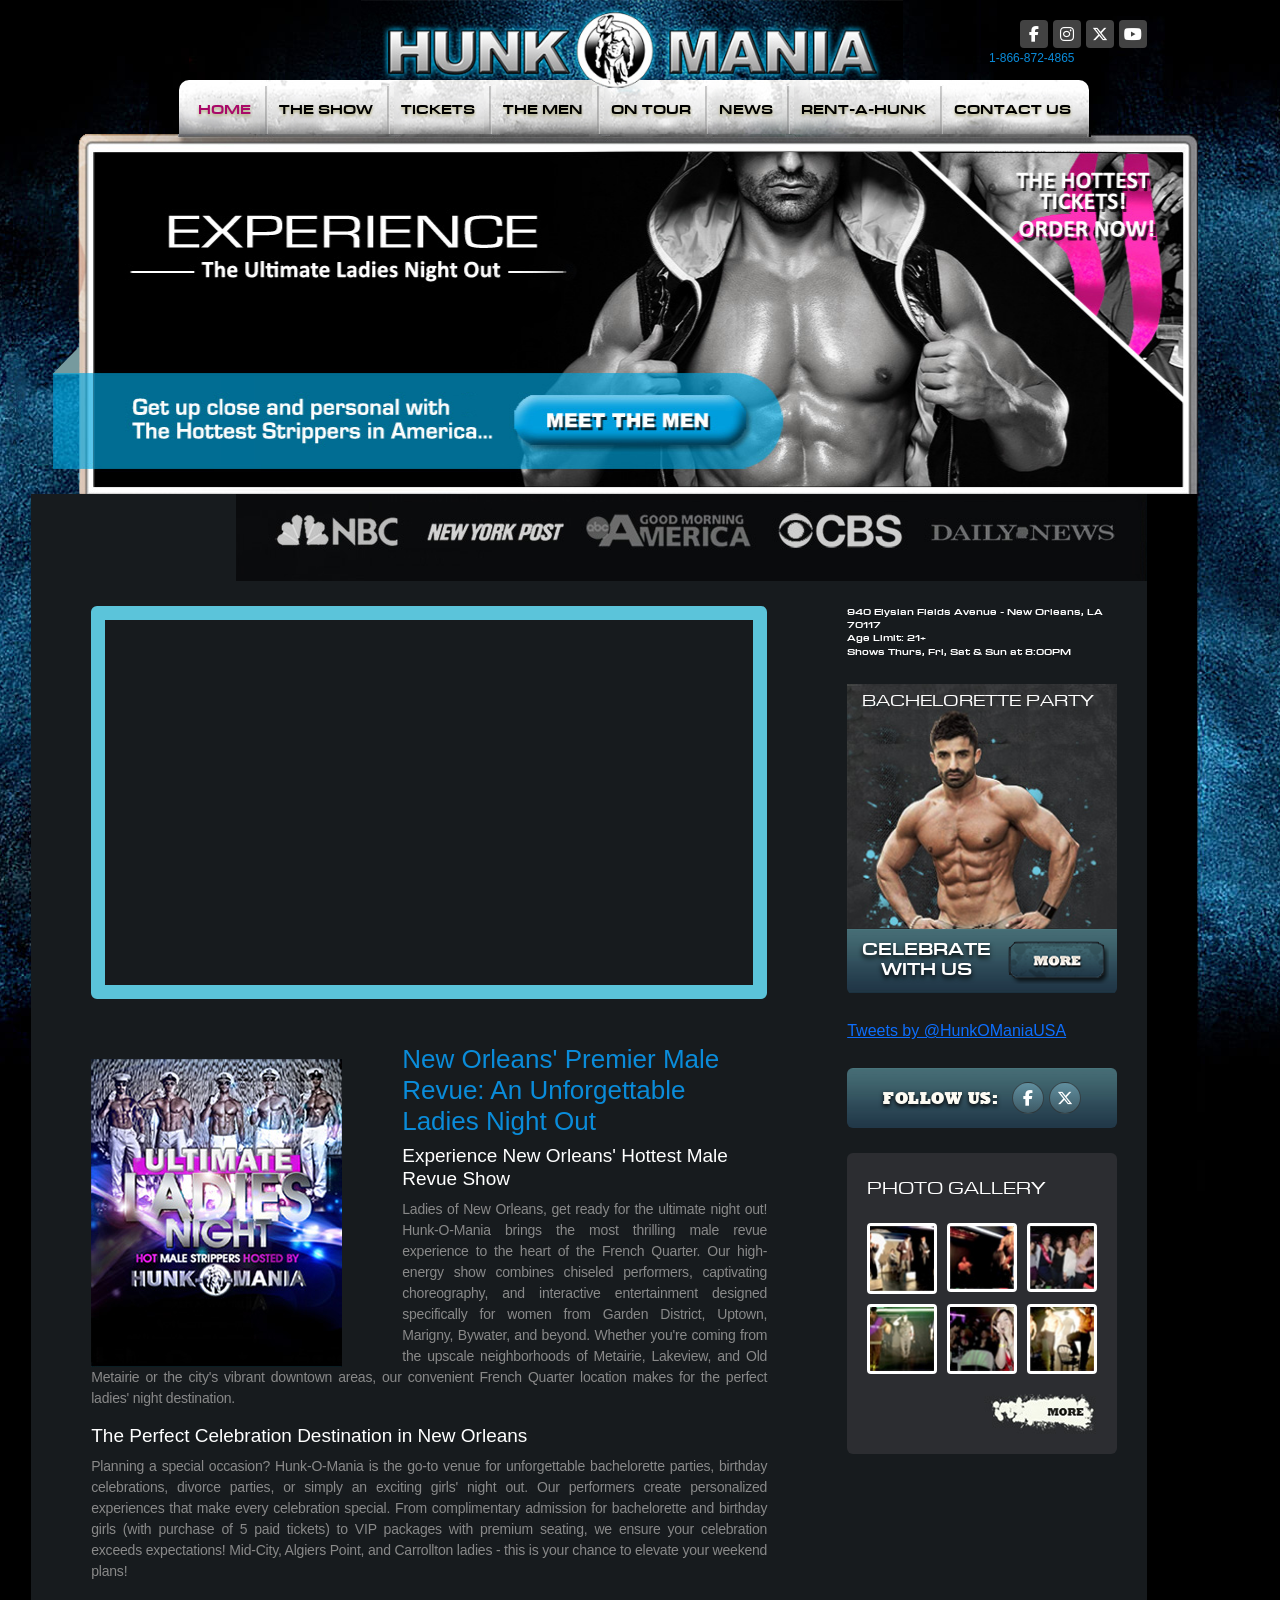
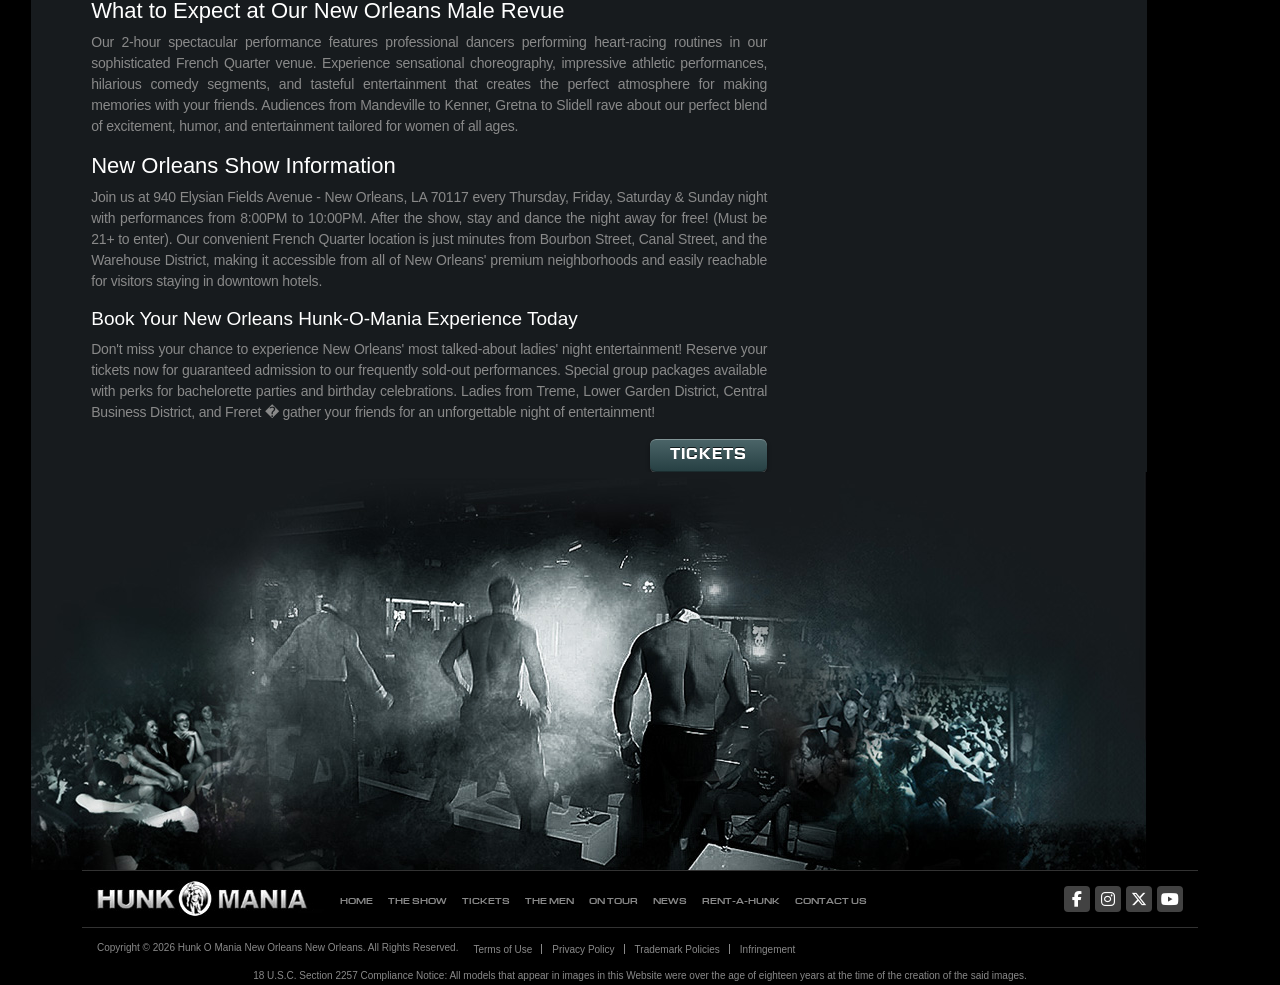
==== public_html/index.html @ e510c1bc "update copy" ====
<!DOCTYPE html>
<html>
<head>
<meta charset="utf-8">
<meta name="viewport" content="width=device-width, initial-scale=1, shrink-to-fit=no">
<title>New Orleans' #1 Male Revue Show | Ladies Night Out | Hunk O Mania</title>
<meta name="description" content="Experience New Orleans' hottest male revue at Hunk-O-Mania! Perfect for bachelorette parties & girls' nights out. Shows every Fri/Sat in River North. Book now!">
<link rel="canonical" href="https://hunkomanianola.com" />
<meta name="keywords" Content="New Orleans male strippers, New Orleans bachelorette party, New Orleans male strip club">
<meta name="robots" content="index/follow">
<meta name="revisit-after" content="7 days">
<meta name="distribution" content="GLOBAL">
<meta name="classification" content="Entertainment, Nightlife">
<meta name="copyright" content="HunkOMania Male Strip Clubs 2026">
<meta name="author" content="Hunk-O-Mania Male Strippers New Orleans">
<meta http-equiv="Content-Type" content="text/html; charset=ISO-8859-1">

<!-- CSS BOOTSTRAP FILE -->
<link rel="stylesheet" type="text/css" href="assets/css/bootstrap.min.css">
<!-- FONTS FILE -->
<link href="https://fonts.googleapis.com/css2?family=Roboto:wght@300;400;500;700;900&display=swap" rel="stylesheet">
<link rel="stylesheet" type="text/css" href="assets/css/all.min.css">
<!-- OWL CAROUSEL -->
<link rel="stylesheet" type="text/css" href="assets/css/owl.carousel.min.css">
<!-- CUSTOM CSS -->
<link rel="stylesheet" type="text/css" href="assets/css/custom.css">
<!-- RWD CSS -->
<link rel="stylesheet" type="text/css" href="assets/css/responsive.css">
<!-- FAVICON -->
<link rel="shortcut icon" href="assets/images/favicon.ico" type="image/x-icon">
</head>

<body>

<!-- Preload facebook like btn !-->
<div id="fb-root"></div>
<script>(function(d, s, id) {
	var js, fjs = d.getElementsByTagName(s)[0];
	if (d.getElementById(id)) return;
	js = d.createElement(s); js.id = id;
	js.src = "//connect.facebook.net/en_US/all.js#xfbml=1";
	fjs.parentNode.insertBefore(js, fjs);
	}(document, 'script', 'facebook-jssdk'));
</script> 
<!-- End facebook !-->

<div id="wrap">
   <div class="main-wrap home-wrap">
    
    <!-- MAIN HEADER -->
    <div class="header">
      <div class="top-header">
        <div class="container">
          <div class="row">
            <div class="top-header-inner">
              <div class="brand-logo"><a href="index.html"><img src="assets/images/header-logo.png"  alt="Hunkomania" class="img-fluid"></a></div>
              <div class="header-social">
                <ul class="socail-icon">
                  <li>
                    <div data-show-faces="false" data-width="75" data-layout="button_count" data-send="false" data-href="https://www.facebook.com/HunkOManiaNYC" style="margin: 24px 5px 0px 20px; width: 75px; height: 20px; display: inline;" class="fb-like"></div>
                  </li>
                  <li class="facebook-icon"><a target="_blank" href="https://www.facebook.com/HunkOManiaNYC"><i class="fa-brands fa-facebook-f"></i></a></li>
                  <li class="instagram-icon"><a target="_blank" href="https://www.instagram.com/hunkomaniausa/"><i class="fa-brands fa-instagram"></i></a></li>
                  <li class="twitter-icon"><a target="_blank" href="https://x.com/hunkomaniausa"><i class="fa-brands fa-x-twitter"></i></a></li>
                  <li class="youtube-icon"><a target="_blank" href="https://www.youtube.com/user/usahunk"><i class="fa-brands fa-youtube"></i></a></li>
                </ul>
                <ul class="header-phone">
                  <li><a href="tel:1-866-872-4865">1-866-872-4865</a></li>
                </ul>
              </div>
            </div>
          </div>
          <div class="row">
            <div class="header-menu">
              <div class="navbar navbar-expand-lg"> <a class="navbar-brand" href="index.html"><img src="assets/images/hunkomania-md.png"  alt="Hunkomania" class="img-fluid"></a>
                <button class="navbar-toggler collapsed" type="button" data-bs-toggle="collapse" data-bs-target="#toggle-menu" aria-controls="toggle-menu" aria-expanded="false" aria-label="Toggle navigation"> <span></span> <span></span> <span></span> </button>
                <div class="collapse navbar-collapse" id="toggle-menu">
                  <ul class="navbar-nav m-auto">
                    <li><a class="active" href="index.html">Home</a></li>
                    <li class="dropdown dropdown-tickets"> <a href="../show.html">The Show</a> <span class="dropdown-toggle" href="#" role="button" data-bs-toggle="dropdown" aria-expanded="false"></span>
                      <ul class="dropdown-menu">
                        <h3><a href="../show.html">The Show</a></h3>
                        <li><a href="../show/schedule.html">Schedule</a></li>
                        <li><a href="https://www.hunk-o-mania.com/https://www.hunk-o-mania.com/show/testimonials.html">Testimonials</a></li>
                        <li><a href="https://www.hunk-o-mania.com/show/press.html">Press</a></li>
                      </ul>
                    </li>
                    <li class="dropdown dropdown-tickets"> <a href="https://fareharbor.com/embeds/book/newageproductions-hom/items/353501/calendar/2025/03/?flow=676271&full-items=yes">Tickets</a> <span class="dropdown-toggle" href="#" role="button" data-bs-toggle="dropdown" aria-expanded="false"></span>
                      <ul class="dropdown-menu">
                        <h3><a href="https://fareharbor.com/embeds/book/newageproductions-hom/items/353501/calendar/2025/03/?flow=676271&full-items=yes">TICKETS</a></h3>
                        <li><a href="https://fareharbor.com/embeds/book/newageproductions-hom/items/353501/calendar/2025/03/?flow=676271&full-items=yes?Screen=PROD&Product_Code=FRIT&Category_Code=">General Admission</a></li>
                        <li><a href="https://fareharbor.com/embeds/book/newageproductions-hom/items/353501/calendar/2025/03/?flow=676271&full-items=yes?Screen=PROD&Product_Code=NYGT&Category_Code=">General Group Tickets</a></li>
                        <li><a href="https://fareharbor.com/embeds/book/newageproductions-hom/items/353501/calendar/2025/03/?flow=676271&full-items=yes?Screen=PROD&Product_Code=SVIP&Category_Code=">VIP Single Tickets</a></li>
                        <li><a href="https://fareharbor.com/embeds/book/newageproductions-hom/items/353501/calendar/2025/03/?flow=676271&full-items=yes?Screen=PROD&Product_Code=VIPG&Category_Code=">VIP Group Tickets</a></li>
                        <li><a href="https://fareharbor.com/embeds/book/newageproductions-hom/items/353501/calendar/2025/03/?flow=676271&full-items=yes?Screen=CTGY&amp;Store_Code=HOM&amp;Category_Code=SEATING">Seating Charts</a></li>
                      </ul>
                    </li>
                    <li><a href="https://www.hunk-o-mania.com/the-men.html">The Men</a></li>
                    <li><a href="show/schedule.html">On Tour</a></li>
                    <li><a href="https://www.hunk-o-mania.com/show/press.html">News</a></li>
                    <li><a href="https://fareharbor.com/embeds/book/newageproductions-hom/items/353501/calendar/2025/03/?flow=676271&full-items=yes?Screen=PROD&amp;Store_Code=HOM&amp;Product_Code=RH">Rent-A-Hunk</a></li>
                    <li><a href="contact.html">Contact Us</a></li>
                  </ul>
                </div>
              </div>
            </div>
          </div>
        </div>
      </div>
    </div>
    <div class="hero-slider">
      <div class="container">
        <div class="row">
          <div class="col-sm-12">
            <div class="hero-inner">
              <center>
                <img class="coverimg img-fluid" src="assets/images/bannerShape.png" alt="Banner shape background" />
                <div class="slidershow owl-carousel owl-theme">
                  <div class="item"><img class="img-fluid" src="assets/images/banner1.jpg" alt="banner image" />
                    <div class="banner-menu">
                      <ul>
                        <li><a href="https://www.hunk-o-mania.com/the-men.html">See The Men</a></li>
                        <li><a href="https://fareharbor.com/embeds/book/newageproductions-hom/items/353501/calendar/2025/03/?flow=676271&full-items=yes">Get Hunk Tickets</a></li>
                      </ul>
                    </div>
                  </div>
                  <div class="item"><img class="img-fluid" src="assets/images/banner2.jpg" alt="banner 2">
                    <div class="banner-menu">
                      <ul>
                        <li><a href="https://www.hunk-o-mania.com/the-men.html">See The Men</a></li>
                        <li><a href="https://fareharbor.com/embeds/book/newageproductions-hom/items/353501/calendar/2025/03/?flow=676271&full-items=yes">Get Hunk Tickets</a></li>
                      </ul>
                    </div>
                  </div>
                  <div class="item"><img class="img-fluid" src="assets/images/banner3.jpg" alt="Banner image 3">
                    <div class="banner-menu">
                      <ul>
                        <li><a href="https://www.hunk-o-mania.com/the-men.html">See The Men</a></li>
                        <li><a href="https://fareharbor.com/embeds/book/newageproductions-hom/items/353501/calendar/2025/03/?flow=676271&full-items=yes">Get Hunk Tickets</a></li>
                      </ul>
                    </div>
                  </div>
                </div>
              </center>
            </div>
          </div>
        </div>
      </div>
    </div>
    
    <!-- MAIN CONTENT -->
    <div class="content">
      <div class="home-content">
        <div class="container">
          <div class="row">
            <div class="home-inner">
              <div class="slide-logo"> <img src="assets/images/logo-left.png" alt="Hunk O Mania Logo" class="img-fluid"> </div>
              <div class="slide-content">
                <div class="row">
                  <div class="col-lg-12">
                    <div class="trusted-logo"> <img src="assets/images/as_seen_ontv.jpg" alt="As Seen On" class="img-fluid"> </div>
                  </div>
                </div>
                <div class="home-video">
                  <div class="row">
                    <div class="col-lg-8 col-md-8">
                      <div class="video-box">
                        <div class="ratio ratio-16x9">
                          <iframe src="https://www.youtube.com/embed/u6808wm2q6o?si=9UHZufRtFRG2L_kq" title="YouTube video player" frameborder="0" allow="accelerometer; autoplay; clipboard-write; encrypted-media; gyroscope; picture-in-picture; web-share" referrerpolicy="strict-origin-when-cross-origin" allowfullscreen></iframe>
                        </div>
                      </div>
                      <div class="poster-section poster-content">
                        <div class="poster-img"> <img class="img-fluid" alt="Poster" src="assets/images/show_poster.jpg"> </div>
                        <h1>New Orleans' Premier Male Revue: An Unforgettable Ladies Night Out</h1>
<h2>Experience New Orleans' Hottest Male Revue Show</h2>
<p>Ladies of New Orleans, get ready for the ultimate night out! Hunk-O-Mania brings the most thrilling male revue experience to the heart of the French Quarter. Our high-energy show combines chiseled performers, captivating choreography, and interactive entertainment designed specifically for women from Garden District, Uptown, Marigny, Bywater, and beyond. Whether you're coming from the upscale neighborhoods of Metairie, Lakeview, and Old Metairie or the city's vibrant downtown areas, our convenient French Quarter location makes for the perfect ladies' night destination.</p>
<h2>The Perfect Celebration Destination in New Orleans</h2>
<p>Planning a special occasion? Hunk-O-Mania is the go-to venue for unforgettable bachelorette parties, birthday celebrations, divorce parties, or simply an exciting girls' night out. Our performers create personalized experiences that make every celebration special. From complimentary admission for bachelorette and birthday girls (with purchase of 5 paid tickets) to VIP packages with premium seating, we ensure your celebration exceeds expectations! Mid-City, Algiers Point, and Carrollton ladies - this is your chance to elevate your weekend plans!</p>
<h3>What to Expect at Our New Orleans Male Revue</h3>
<p>Our 2-hour spectacular performance features professional dancers performing heart-racing routines in our sophisticated French Quarter venue. Experience sensational choreography, impressive athletic performances, hilarious comedy segments, and tasteful entertainment that creates the perfect atmosphere for making memories with your friends. Audiences from Mandeville to Kenner, Gretna to Slidell rave about our perfect blend of excitement, humor, and entertainment tailored for women of all ages.</p>
<h3>New Orleans Show Information</h3>
<p>Join us at 940 Elysian Fields Avenue - New Orleans, LA 70117 every Thursday, Friday, Saturday &amp; Sunday night with performances from 8:00PM to 10:00PM. After the show, stay and dance the night away for free! (Must be 21+ to enter). Our convenient French Quarter location is just minutes from Bourbon Street, Canal Street, and the Warehouse District, making it accessible from all of New Orleans' premium neighborhoods and easily reachable for visitors staying in downtown hotels.</p>
<h2>Book Your New Orleans Hunk-O-Mania Experience Today</h2>
<p>Don't miss your chance to experience New Orleans' most talked-about ladies' night entertainment! Reserve your tickets now for guaranteed admission to our frequently sold-out performances. Special group packages available with perks for bachelorette parties and birthday celebrations. Ladies from Treme, Lower Garden District, Central Business District, and Freret � gather your friends for an unforgettable night of entertainment!</p>
                        <div class="poster-readmore"> 
                           <a href="https://fareharbor.com/embeds/book/newageproductions-hom/items/353501/calendar/2025/03/?flow=676271&full-items=yes">
                          <button class="site-button">TICKETS</button></a> 
                        </div>
                      </div>
                    </div>
                    <div class="col-lg-4 col-md-4">
                      <div class="sidebar-widget">
                        <div class="fare-calendar"> 
                          <script src="https://fareharbor.com/embeds/script/calendar/newageproductions-hom/items/353501/?fallback=simple&full-items=yes&flow=676271"></script> 
                        
                        <h3>940 Elysian Fields Avenue - New Orleans, LA 70117</h3>
                        <h3><strong>Age Limit:</strong> 21+</h3>
                        <h3><strong>Shows</strong> Thurs, Fri, Sat &amp; Sun at 8:00PM</h3>
                           </div>
                      <div class="bachelorette-men"> <img alt="BACHELORETTE PARTY" class="img-fluid" src="assets/images/bachelorette_man.png">
                        <div class="bachelorette-title">
                          <h3>Bachelorette party</h3>
                        </div>
                        <div class="celebrate-box">
                          <h3>Celebrate with us</h3>
                          <a href="show.html"><img src="assets/images/btn_more.png" alt=""></a> </div>
                      </div>
                      <div class="twitter-widget"> <a data-widget-id="368392403058581504" data-tweet-limit="2" height="240" width="100%" class="twitter-timeline" href="https://twitter.com/HunkOManiaUSA">Tweets by @HunkOManiaUSA</a> 
                        <script>!function(d,s,id){var js,fjs=d.getElementsByTagName(s)[0],p=/^https:/.test(d.location)?'http':'https';if(!d.getElementById(id)){js=d.createElement(s);js.id=id;js.src=p+"://platform.twitter.com/widgets.js";fjs.parentNode.insertBefore(js,fjs);}}(document,"script","twitter-wjs");</script>
                        <div class="twitter-icons">
                          <h3>Follow Us:</h3>
                          <ul>
                            <li><a target="_blank" href="https://www.facebook.com/HunkomaniaUSA"><span class="fa-brands fa-facebook-f"></span></a></li>
                            <li><a target="_blank" href="https://x.com/hunkomaniausa"><span class="fa-brands fa-x-twitter"></span></a></li>
                          </ul>
                        </div>
                      </div>
                      <div class="photo-gallery">
                        <h2>Photo Gallery</h2>
                        <ul>
                          <li><a href=""><img src="assets/images/photo_gallery_1.png" alt="Photo Gallery" class="img-fluid"></a></li>
                          <li><a href=""><img src="assets/images/photo_gallery_2.png" alt="Photo Gallery" class="img-fluid"></a></li>
                          <li><a href=""><img src="assets/images/photo_gallery_3.png" alt="Photo Gallery" class="img-fluid"></a></li>
                          <li><a href=""><img src="assets/images/photo_gallery_4.png" alt="Photo Gallery" class="img-fluid"></a></li>
                          <li><a href=""><img src="assets/images/photo_gallery_5.png" alt="Photo Gallery" class="img-fluid"></a></li>
                          <li><a href=""><img src="assets/images/photo_gallery_6.png" alt="Photo Gallery" class="img-fluid"></a></li>
                        </ul>
                        <div class="photo-more"> <a href="https://www.hunk-o-mania.com/show/photos.html"><img class="img-fluid" alt="Photo Gallery" src="assets/images/readmore-btn.png"></a> </div>
                      </div>
                    </div>
                  </div>
                </div>
              </div>
              <div class="poster-bottom"> <img alt="Hunkamania Mens" src="assets/images/page_bg.jpg" class="img-fluid"> </div>
            </div>
          </div>
        </div>
      </div>
    </div>
  </div>
  
  <!-- MAIN FOOTER -->
  <div class="footer">
    <div class="container">
      <div class="row">
        <div class="footer-inner">
          <div class="footer-menu">
            <div class="footer-logo"> <a href="index.html"><img src="assets/images/hunkomania_logo_small.png" alt="Hunkamania" class="img-fluid"></a> </div>
            <ul>
              <li><a href="index.html">Home</a></li>
              <li><a href="show.html">The Show</a></li>
              <li><a href="https://fareharbor.com/embeds/book/newageproductions-hom/items/353501/calendar/2025/03/?flow=676271&full-items=yes">Tickets</a></li>
              <li><a href="https://www.hunk-o-mania.com/the-men.html">The Men</a></li>
              <li><a href="show/schedule.html">On Tour</a></li>
              <li><a href="https://www.hunk-o-mania.com/show/press.html">News</a></li>
              <li><a href="https://fareharbor.com/embeds/book/newageproductions-hom/items/353501/calendar/2025/03/?flow=676271&full-items=yes?Screen=PROD&Store_Code=HOM&Product_Code=RH">Rent-A-Hunk</a></li>
              <li><a href="contact.html">Contact Us</a></li>
            </ul>
          </div>
          <div class="footer-social">
            <ul>
              <li class="facebook-icon"><a target="_blank" href="https://www.facebook.com/HunkOManiaNYC"><i class="fa-brands fa-facebook-f"></i></a></li>
              <li class="instagram-icon"><a target="_blank" href="https://www.instagram.com/hunkomaniausa/"><i class="fa-brands fa-instagram"></i></a></li>
              <li class="twitter-icon"><a target="_blank" href="https://x.com/hunkomaniausa"><i class="fa-brands fa-x-twitter"></i></a></li>
              <li class="youtube-icon"><a target="_blank" href="https://www.youtube.com/user/usahunk"><i class="fa-brands fa-youtube"></i></a></li>
            </ul>
          </div>
        </div>
        <div class="footer-bottom">
          <div class="footer-copyright">
            <p>Copyright &copy; 2026 Hunk O Mania New Orleans New Orleans. All Rights Reserved.</p>
            <div class="footer-info">
              <ul>
                <li><a href="https://hunk-o-mania.com/terms.html">Terms of Use</a></li>
                <li><a href="https://hunk-o-mania.com/privacy_policy.html">Privacy Policy</a></li>
                <li><a href="https://hunk-o-mania.com/trademark_policies.html">Trademark Policies</a></li>
                <li><a href="https://hunk-o-mania.com/infringement.html">Infringement</a></li>
              </ul>
            </div>
          </div>
          <div class="powerdby-link">
            <ul>
              <li> <a target="_blank" href=""></a></li>
            </ul>
          </div>
        </div>
        <div class="footer-message">
          <p>18 U.S.C. Section 2257 Compliance Notice: All models that appear in images in this Website were over the age of eighteen years at the time of the creation of the said images.</p>
        </div>
      </div>
    </div>
  </div>
  <!-- MAIN FOOTER / --> 
  
</div>
</div>

<!-- JQUERY FILE --> 
<script type="text/javascript" src="assets/jquery/jquery-3.7.1.min.js"></script> 
<script type="text/javascript" src="assets/jquery/bootstrap.bundle.min.js"></script> 

<!-- OWL CAROUSEL --> 
<script type="text/javascript" src="assets/jquery/owl.carousel.min.js"></script> 
<script>
$('.slidershow').owlCarousel({
    loop:true,
    margin:10,
    nav:false,
	autoplay:true,
    autoplayTimeout:4000000,
	items: 1,
	animateIn: 'fadeIn',
    animateOut: 'fadeOut',
});
</script>
</body>
</html>
---- public_html/assets/css/custom.css ----
:root {
  --primary-color: #0a8cda;
  --black-color: #000000;
  --grey-color: #898989;
  --white-color: #ffffff;
  --blue-color: #09739b;
}

@font-face {
  font-family: "Tactic Sans";
  src: url("../fonts/TacticSans-Reg.woff2") format("woff2"),
    url("../fonts/TacticSans-Reg.woff") format("woff");
  font-weight: normal;
  font-style: normal;
  font-display: swap;
}
@font-face {
  font-family: "Tactic Sans";
  src: url("../fonts/TacticSans-Med.woff2") format("woff2"),
    url("../fonts/TacticSans-Med.woff") format("woff");
  font-weight: 500;
  font-style: normal;
  font-display: swap;
}
@font-face {
  font-family: "Tactic Sans";
  src: url("../fonts/TacticSans-Bld.woff2") format("woff2"),
    url("../fonts/TacticSans-Bld.woff") format("woff");
  font-weight: bold;
  font-style: normal;
  font-display: swap;
}
@font-face {
  font-family: "Eurostile Next LT Pro SmBd";
  src: url("../fonts/EurostileNextLTPro-SmBd.woff2") format("woff2"),
    url("../fonts/EurostileNextLTPro-SmBd.woff") format("woff");
  font-weight: normal;
  font-style: normal;
  font-display: swap;
}

@font-face {
  font-family: "Edwardian Script ITC";
  src: url("../fonts/EdwardianScrITC-Bold.woff2") format("woff2"),
    url("../fonts/EdwardianScrITC-Bold.woff") format("woff");
  font-weight: bold;
  font-style: italic;
  font-display: swap;
}



/* == FOLLOW BUTTON FONTS == */
@font-face {
  font-family: 'stafford-serial-heavyregular';
  src: url('../fonts/stafford-serial-heavy.woff2') format('woff2'),
       url('../fonts/stafford-serial-heavy.woff') format('woff');
  font-weight: normal;
  font-style: normal;

}
@font-face {
  font-family: 'parsiregular';
  src: url('../fonts/parsi-regular.woff2') format('woff2'),
       url('../fonts/parsi-regular.woff') format('woff');
  font-weight: normal;
  font-style: normal;
}
@font-face {
  font-family: 'parsibold';
  src: url('../fonts/parsi-bold.woff2') format('woff2'),
       url('../fonts/parsi-bold.woff') format('woff');
  font-weight: normal;
  font-style: normal;
}


/* == START == */

h1 {
  color: var(--primary-color);
  font-size: 26px;
}
h2 {
  color: var(--white-color);
  font-size: 25px;
}
h3 {
  color: var(--white-color);
  font-size: 22px;
}

body {
  background: var(--black-color);
  font-family: Arial, sans-serif;
  padding: 0px;
  margin: 0px;
}

.home-wrap {
  background-image: url("../images/home-bg.jpg");
  background-repeat: no-repeat;
  background-position: top center;
}

/* == HEADER == */
.top-header-inner {
  display: flex;
  justify-content: space-between;
  padding: 0px 106px 0px 108px;
}
.brand-logo {
  width: 100%;
  margin: 0px auto;
  text-align: center;
  padding: 0px 0px 0px 234px;
  position: relative;
  z-index: 9;
}
.brand-logo a {
  position: relative;
}
.header-social {
  max-width: 244px;
  width: 100%;
  margin: 20px 8px 0px 0px;
}
.header-social ul.socail-icon {
  margin: 0px;
  padding: 0px;
  display: flex;
  gap: 5px;
  justify-content: end;
}

.header-social ul.socail-icon li {
  list-style-type: none;
  padding: 0px;
}
.header-social ul.socail-icon li a{
  background: #424242;
  color: var(--white-color);
  display: flex;
  width: 28px;
  height: 28px;
  border-radius: 4px;
  align-items: center;
  justify-content: center;
  font-size: 16px;
  text-decoration: none;
}
.header-social ul.socail-icon li div{
  margin-left: 0px !important;
}
.header-social ul.socail-icon li.twitter-icon a:hover{
  background: var(--black-color);
}
.header-social ul.socail-icon li.youtube-icon a:hover{
  background: #FF0000;
}
.header-social ul.socail-icon li.instagram-icon a:hover{
  background: #df1d74;
}
.header-social ul.socail-icon li.facebook-icon a:hover{
  background: #34589d;
}
.header-social .header-phone {
  margin: 8px 0px 0px 14px;
  padding: 0px;
  text-align: center;
  line-height: normal;
}
.header-social .header-phone li {
  list-style-type: none;
}
.header-social .header-phone li a {
  color: var(--primary-color);
  font-size: 13px;
  font-family: "Arial Black", Gadget, sans-serif;
  text-decoration: none;
}
.header-menu .navbar {
  padding: 0px;
  margin: -8px 0px 0px 0px;
}
.header-menu .navbar-nav {
  background-image: url("../images/menu-bg.png");
  border-radius: 10px 10px 0px 0px;
  max-width: 910px;
  width: 100%;
  justify-content: center;
  position: relative;
  right: 6px;
}
.header-menu .navbar-nav > li {
  padding: 17px 14px 12px 14px;
  position: relative;
}
.header-menu .navbar-nav > li::before {
  position: absolute;
  right: -7px;
  width: 12px;
  height: 52px;
  content: "";
  background-image: url(../images/menu-divider.png);
  top: 5px;
  opacity: 0.4;
}
.header-menu .navbar-nav > li:last-child:before {
  content: none;
}
.header-menu .navbar-nav li a {
  color: var(--black-color);
  text-decoration: none;
  text-transform: uppercase;
  font-family: "parsibold";
  font-size: 16px;
  text-shadow: 0px 2px 3px #b1ae81;
}
.header-menu .navbar-nav li a:hover {
  color: var(--primary-color);
}
.header-menu .navbar-nav li a.active {
  color: #a90969;
}
.header-menu .navbar-nav li > ul {
  margin: 0px auto;
}
.header-menu .navbar-nav li ul li {
  list-style-type: none;
  padding: 0px;
}

.header-menu .navbar-nav li ul h3 a {
  font-size: 13px;
  display: block;
  width: 100%;
  margin: 0px;
  padding: 0px;
  color: var(--white-color);
  text-transform: uppercase;
  font-family: Arial, sans-serif;
  font-weight: 400;
  text-shadow: none;
}
.header-menu .navbar-nav li ul h3 a:hover {
  color: var(--white-color);
  text-decoration: underline;
}
.header-menu .navbar-nav li ul li a {
  color: var(--white-color);
  font-family: Arial, sans-serif;
  font-size: 13px;
  text-transform: unset;
  color: #cfcfcf;
  font-weight: 400;
  text-shadow: none;
}
.header-menu .navbar-toggler span {
  display: block;
  background-color: var(--white-color);
  height: 2px;
  width: 22px;
  margin-top: 5px;
  margin-bottom: 5px;
  position: relative;
  left: 0;
  opacity: 1;
  transition: all 0.35s ease-out;
  transform-origin: center left;
}
.header-menu .navbar-toggler span:nth-child(1) {
  transform: translate(0%, 0%) rotate(0deg);
}
.header-menu .navbar-toggler span:nth-child(2) {
  opacity: 1;
}
.header-menu .navbar-toggler span:nth-child(3) {
  transform: translate(0%, 0%) rotate(0deg);
}
.header-menu .navbar-toggler span:nth-child(1) {
  margin-top: 0.3em;
}
.header-menu .navbar-toggler:not(.collapsed) span:nth-child(1) {
  transform: translate(15%, -33%) rotate(45deg);
}
.header-menu .navbar-toggler:not(.collapsed) span:nth-child(2) {
  opacity: 0;
}
.header-menu .navbar-toggler:not(.collapsed) span:nth-child(3) {
  transform: translate(15%, 33%) rotate(-45deg);
}
.header-menu .navbar-brand {
  display: none;
}
.navbar-toggler:hover,
.navbar-toggler:focus {
  box-shadow: none !important;
  outline: none !important;
}
.dropdown-tickets .dropdown-toggle,
.dropdown-theshow .dropdown-toggle {
  display: none;
}
.dropdown-theshow .dropdown-menu h3 {
  margin: 0px;
  padding: 15px 10px;
}
.dropdown-theshow .dropdown-menu {
  background: url("../images/dropdown_bg.jpg") repeat-x #3e3e3e;
  padding: 0px 0px 15px 0px;
}
.dropdown-theshow .megamenu-inner {
  display: flex;
  align-items: normal;
}
.dropdown-theshow .megamenu-inner .mega-list ul {
  margin: 0px;
  padding: 0px;
}
.dropdown-theshow .megamenu-inner .mega-list ul li {
  position: relative;
}
.dropdown-theshow .megamenu-inner .mega-list ul li:before {
  content: "";
  position: absolute;
  left: 8px;
  top: 6px;
  background: url(../images/bullet.gif);
  width: 10px;
  height: 10px;
}
.dropdown-theshow .megamenu-inner .mega-list ul li a {
  font-family: Arial, sans-serif;
  font-size: 13px;
  text-transform: unset;
  color: #cfcfcf;
  padding: 4px 10px 4px 20px;
  text-shadow: none;
}
.dropdown-theshow .megamenu-inner .mega-list ul li a:hover {
  text-decoration: underline;
  color: var(--white-color);
}
.dropdown-theshow .megamenu-inner .location-list ul {
  float: left;
}
.dropdown-theshow .dropdown-mega .mega-inner .location-list ul {
  float: left;
}
.dropdown-theshow .dropdown-mega .mega-inner .mega-list ul li:before {
  content: "";
  position: absolute;
  left: 8px;
  top: 6px;
  background: url(../images/bullet.gif);
  width: 10px;
  height: 10px;
}
.dropdown-theshow .dropdown-mega .mega-inner .mega-list ul li a {
  padding: 5px 10px 5px 20px;
}
.dropdown-tickets .dropdown-menu {
  background-image: url(../images/dropdown_bg.jpg);
  border-radius: 3px;
  min-width: 170px;
}
.dropdown-tickets .dropdown-menu > h3 {
  padding: 9px 15px;
  margin: 0px;
}
.dropdown-tickets .dropdown-menu li {
  position: relative;
}
.dropdown-tickets .dropdown-menu li:before {
  content: "";
  position: absolute;
  left: 8px;
  top: 8px;
  background: url(../images/bullet.gif);
  width: 10px;
  height: 10px;
}
.dropdown-tickets .dropdown-menu li h3 a {
  padding: 15px;
}
.dropdown-tickets .dropdown-menu li a {
  display: block;
  width: 100%;
  padding: 5px 10px 5px 20px;
}
.dropdown-tickets .dropdown-menu li a:hover {
  color: var(--white-color);
  text-decoration: underline;
}

/* == HERO SLIDER == */
.hero-slider {
  margin: 0px auto;
  width: 100%;
}
.hero-inner{
  position: relative;
}
.hero-inner .coverimg{
  margin-left: -30px;
}
.hero-inner .slidershow{
  position: absolute;
  left: calc(50% - 2px);
  top: 18px;
  transform: translateX(-50%);
}
.hero-inner .slidershow img{
  max-width: 1090px;
  width: 100%;
}
.bannerSection .banner-menu,
.hero-inner .slidershow .banner-menu{
  max-width: 1116px;
  width: 100%;
  margin: 0px auto;
}
.bannerSection .banner-menu ul,
.hero-inner .slidershow .banner-menu ul{
  margin: 0px;
  padding: 0px;
  display: flex;
  gap: 10px;
  justify-content: space-between;
  height: 100%;
  position: absolute;
  width: 100%;
  max-width: 1116px;
  top: 0px;
}
.bannerSection .banner-menu ul li:first-child,
.hero-inner .slidershow .banner-menu ul li:first-child{
  max-width: 830px;
  width: 100%;
  max-height: 334px;
  height: 100%;
  display: flex;
}
.bannerSection .banner-menu ul li:last-child,
.hero-inner .slidershow .banner-menu ul li:last-child{
  max-width: 280px;
  width: 100%;
  max-height: 334px;
  height: 100%;
  display: flex;
}
.bannerSection .banner-menu ul li a,
.hero-inner .slidershow .banner-menu ul li a{
  display: block;
  width: 100%;
  font-size: 0px;
}

.home-inner {
  display: flex;
}
.slide-logo {
  max-width: 90px;
  width: 100%;
}
.slide-content {
  background: #171b1e;
  width: 100%;
  display: block;
  max-width: 1116px;
}
.trusted-logo {
  width: 100%;
  text-align: right;
}
.trusted-logo img {
  max-width: 911px;
  width: 100%;
}
.home-video {
  padding: 25px 30px 0px 60px;
}
.video-box {
  border: 14px solid #5bc4da;
  border-radius: 6px;
  position: relative;
}

.poster-section {
  padding: 45px 0px 0px 0px;
}
.poster-img {
  padding: 15px 60px 0px 0px;
  float: left;
  display: block;
}
.poster-img img {
  max-width: 251px;
  width: 100%;
}
.poster-content h2 {
  color: var(--white-color);
  font-size: 19px;
  font-family: Arial, sans-serif;
  padding: 0;
}
.poster-content p {
  color: var(--grey-color);
  font-family: Arial, sans-serif;
  font-size: 14px;
  text-align: justify;
  letter-spacing: -0.2px;
}
.poster-readmore {
  width: 100%;
  display: block;
  text-align: right;
}

.bachelorette-men {
  max-width: 270px;
  margin-left: auto;
  margin-bottom: 25px;
  position: relative;
}
.bachelorette-title {
  position: absolute;
  top: 6px;
  left: 15px;
}
.bachelorette-men > img {
  width: 100%;
}
.bachelorette-title h3 {
  color: var(--white-color);
  font-size: 19px;
  font-family: "parsiregular";
  font-weight: 400;
  text-transform: uppercase;
}
.celebrate-box {
  background: url("../images/twitter-widget-bg.png") repeat-x;
  width: 100%;
  display: flex;
  gap: 15px;
  padding: 10px 15px;
  border-radius: 0px 0px 6px 6px;
}
.celebrate-box h3 {
  color: var(--white-color);
  font-family: "parsibold";
  font-size: 20px;
  margin: 0px;
  text-align: center;
  text-shadow: 0px 3px 5px var(--black-color);
  text-transform: uppercase;
  line-height: 1.0em;
}

.twitter-widget {
  max-width: 270px;
  margin-left: auto;
  margin-bottom: 25px;
}
.fare-calendar {
  max-width: 270px;
  margin-left: auto;
  margin-bottom: 25px;
}
.fare-calendar h3{
	font-family: "parsibold";
	color: white;
	font-size: 11px;
	margin-left: auto;
	margin: 0;
}
.twitter-icons {
  background: url(../images/twitter-widget-bg.png) repeat-x;
  border-radius: 6px 6px 6px 6px;
  display: flex;
  align-items: center;
  justify-content: center;
  gap: 14px;
  padding: 14px 15px;
  margin: 25px 0px 0px 0px;
}
.twitter-icons h3 {
  color: #fcfbf3;
  text-transform: uppercase;
  font-weight: 600;
  font-size: 16px;
  margin: 0px;
  text-shadow: 0px 2px 4px var(--black-color);
  font-family: 'stafford-serial-heavyregular';
  letter-spacing: 0.5px;
}
.twitter-icons ul {
  margin: 0px;
  padding: 0px;
  display: flex;
  gap: 5px;
}
.twitter-icons ul li {
  list-style-type: none;
}
.twitter-icons ul li a {
  background: linear-gradient(
    0deg,
    rgba(61, 89, 101, 1) 0%,
    rgba(97, 143, 159, 1) 100%
  );
  color: var(--white-color);
  width: 32px;
  height: 32px;
  border-radius: 100px;
  display: flex;
  align-items: center;
  justify-content: center;
  text-decoration: none;
  border: 1px solid #282828ab;
}
.photo-gallery {
  background: #2c2d31;
  border-radius: 6px;
  padding: 20px;
  max-width: 270px;
  margin-left: auto;
  width: 100%;
}
.photo-gallery h2 {
  color: var(--white-color);
  font-size: 20px;
  font-family: "parsiregular";
  font-weight: 400;
  text-transform: uppercase;
  line-height: normal;
  margin: 0px 0px 20px 0px;
}
.photo-gallery ul {
  margin: 0px 0px 20px 0px;
  padding: 0px;
  display: grid;
  grid-template-columns: repeat(3, 1fr);
  row-gap: 10px;
  column-gap: 10px;
}
.photo-gallery ul li {
  list-style-type: none;
}
.photo-gallery ul li img {
  max-width: 100%;
  width: 100%;
  border: 3px solid  var(--white-color);
  border-radius: 4px;
}
.photo-more {
  width: 100%;
  text-align: right;
}

/* == FOOTER CSS == */
.footer {
  width: 100%;
  margin: 0px auto;
  padding: 0px;
}
.footer .container {
  max-width: 1116px;
  width: 100%;
  margin: 0px auto;
}
.footer .footer-inner {
  display: flex;
  align-items: center;
  gap: 20px;
  justify-content: space-between;
  border-top: 1px solid #8989895e;
  border-bottom: 1px solid #8989895e;
  padding: 10.5px 0px;
}
.footer .footer-inner .footer-menu {
  display: flex;
  align-items: center;
}
.footer .footer-inner .footer-menu ul {
  margin: 0px;
  padding: 0px 0px 0px 16px;
  display: flex;
  gap: 15px;
}
.footer .footer-inner .footer-menu ul li {
  list-style-type: none;
}
.footer .footer-inner .footer-menu ul li a {
  color: var(--grey-color);
  text-decoration: none;
  font-size: 10px;
  text-transform: uppercase;
  font-family: 'parsibold';
}
.footer .footer-inner .footer-menu ul li a:hover {
  color: var(--white-color);
}
.footer .footer-inner .footer-social ul {
  margin: 0px;
  padding: 0px 15px 0px 0px;
  display: flex;
  gap: 5px;
}
.footer .footer-inner .footer-social ul li {
  list-style-type: none;
}
.footer .footer-inner .footer-social ul li a {
  background: #424242;
  color: var(--white-color);
  display: flex;
  width: 26px;
  height: 26px;
  border-radius: 4px;
  align-items: center;
  justify-content: center;
  font-size: 16px;
  text-decoration: none;
}
.footer .footer-inner .footer-social ul li.facebook-icon a:hover{
  background: #34589d;
}
.footer .footer-inner .footer-social ul li.twitter-icon a:hover{
  background: #000000;
}
.footer .footer-inner .footer-social ul li.youtube-icon a:hover{
  background: #FF0000;
}
.footer .footer-inner .footer-social ul li.foursquare-icon a:hover{
  background: #f94877;
}
.footer .footer-inner .footer-social ul li.google-plus-icon a:hover{
  background: #db4a39;
}
.footer .footer-inner .footer-social ul li.instagram-icon a:hover{
  background: #df1d74;
}

.footer .footer-inner .footer-social ul li img {
  border-radius: 2px;
}
.footer .footer-bottom {
  display: flex;
  align-items: center;
  padding: 8px 15px;
  gap: 20px;
  justify-content: space-between;
}
.footer .footer-bottom .footer-copyright {
  display: flex;
  align-items: center;
  gap: 15px;
}
.footer .footer-bottom .footer-copyright p {
  font-size: 10px;
  color: var(--grey-color);
  margin: 0px;
  font-family: Arial, sans-serif;
}
.footer .footer-info ul {
  margin: 0px;
  padding: 0px;
  display: flex;
}
.footer .footer-info ul li {
  list-style-type: none;
  position: relative;
  padding: 0px 20px 0px 0px;
}
.footer .footer-info ul li:before {
  position: absolute;
  content: "";
  width: 1px;
  height: 10px;
  background: var(--grey-color);
  right: 10px;
  top: 8px;
}
.footer .footer-info ul li:last-child:before {
  content: none;
}
.footer .footer-info ul li a {
  color: var(--grey-color);
  font-size: 10px;
  text-decoration: none;
  font-family: Arial, sans-serif;
}
.footer .footer-info ul li a:hover {
  color: var(--white-color);
  text-decoration: underline;
}
.footer .powerdby-link ul {
  margin: 0px;
  padding: 0px;
}
.footer .powerdby-link ul li {
  list-style-type: none;
  color: var(--grey-color);
  font-family: Arial, sans-serif;
  font-size: 10px;
}
.footer .powerdby-link ul li a {
  color: var(--grey-color);
  font-family: Arial, sans-serif;
  text-decoration: none;
}
.footer .powerdby-link ul li a:hover {
  color: var(--white-color);
  text-decoration: underline;
}
.footer .footer-message {
  padding: 0px 15px;
}
.footer .footer-message p:first-child {
  margin: 0px 0px 2px 0px;
}
.footer .footer-message p {
  color: var(--grey-color);
  font-size: 10px;
  text-align: center;
  font-family: Arial, sans-serif;
}

/* == COMMON CSS == */

.white-link{
  color: var(--white-color);
}
.info-links{
  text-decoration: none;
  color: #00c4e2;
}
.info-links:hover{
  text-decoration: underline;
}



/* == LOCATION PAGES == */

.page-breadcrumb {
  background: url("../images/breadcamp-bg.jpg") no-repeat center;
  width: 100%;
  padding: 8px 15px;
  border-top: 4px solid #000;
}
.page-breadcrumb ul {
  margin: 0px;
  padding: 0px;
  display: flex;
  gap: 30px;
}
.page-breadcrumb ul li {
  list-style-type: none;
  position: relative;
}
.page-breadcrumb ul li::before {
  position: absolute;
  content: "\f054";
  right: -19px;
  font-family: "Font Awesome 5 Free";
  font-weight: 600;
  color: #939393;
  font-size: 10px;
  top: 5px;
}
.page-breadcrumb ul li:last-child::before {
  content: none;
}
.page-breadcrumb ul li a {
  color: #07759d;
  text-decoration: none;
  font-size: 14px;
}
.page-breadcrumb ul li span {
  font-size: 14px;
  color: #939393;
}

.location-area {
  background: url("../images/show_page_bg.png") top no-repeat #171b1e;
  padding: 0px;
}
.location-inner {
  padding: 0px 25px;
}
.location-title {
  width: 100%;
  padding: 15px 0px;
}
.location-title h1 {
  color: var(--white-color);
  font-family: "Tactic Sans";
  text-transform: uppercase;
  font-weight: 500;
  font-size: 20px;
  margin: 0px;
}

.location-general {
  max-width: 746px;
  width: 100%;
}

.location-header ul {
  margin: 0px;
  padding: 0px;
  display: flex;
}
.location-header ul li {
  list-style-type: none;
  padding: 0px 1px 0px 0px;
}
.location-header ul li:last-child {
  padding: 0px;
}
.location-header ul li a {
  background: linear-gradient(
    0deg,
    rgba(4, 63, 97, 1) 0%,
    rgba(50, 149, 181, 1) 100%
  );
  color: var(--white-color);
  font-family: "Tactic Sans";
  font-size: 10px;
  padding: 12px 10.5px;
  text-decoration: none;
  text-transform: uppercase;
  display: block;
  border-radius: 6px 6px 0px 0px;
  font-weight: 500;
}
.location-header ul li a.active,
.location-header ul li a:hover {
  background: linear-gradient(
    0deg,
    rgba(173, 218, 224, 1) 0%,
    rgba(235, 246, 248, 1) 100%
  );
  color: var(--primary-color);
}
.food-content{
  padding: 25px;
  background: var(--black-color);
}
.location-content {
  background: url("../images/show_bg.jpg") top no-repeat #2a708b;
  padding: 25px;
}
.food-content h2,
.location-content h2 {
  color: var(--white-color);
  font-size: 18px;
  margin: 0px 0px 10px 0px;
}
.food-content p,
.location-content p {
  color: var(--white-color);
  font-size: 14px;
}
.location-content a {
   color: var(--primary-color);
}
.food-content h4{
  font-size: 18px;
  background: #004267;
  padding: 10px;
  margin: 0px 0px 20px 0px;
}
.location-book {
  padding: 20px 0px;
}
.location-points {
  margin: 0px;
  padding: 20px 0px 20px 0px;
}
.location-points li {
  font-size: 13px;
  color: var(--white-color);
  list-style-type: none;
}
.location-points li a {
  color: var(--white-color);
  text-decoration: underline;
}
.location-credentails {
  width: 100%;
  padding: 30px 0px;
}
.location-right .sidebar-widget .youtube-box,
.location-right .sidebar-widget .photo-gallery,
.location-right .sidebar-widget .twitter-icons,
.location-right .sidebar-widget .twitter-widget,
.location-right .sidebar-widget .fare-calendar,
.location-right .sidebar-widget .bachelorette-men {
  max-width: 270px;
  margin: 0px auto 25px;
}
.youtube-box {
  width: 100%;
}
.youtube-title {
  background: url("../images/show_video_header.png") repeat-x;
  border-radius: 6px 6px 0px 0px;
}
.youtube-title h3 {
  color: var(--white-color);
  font-size: 18px;
  font-family: "Tactic Sans";
  font-weight: 600;
  text-transform: uppercase;
  line-height: normal;
  margin: 0px;
  padding: 10px 15px;
  text-shadow: 0px 3px 5px #000000;
}
.youtube-box a > img {
  width: 100%;
}

.custom-modal .modal-content .modal-body {
  padding: 10px 10px 0px 10px;
}
.custom-modal .modal-content .btn-close {
  text-align: right;
  margin-left: auto;
  font-size: 12px;
  padding: 0px 20px 20px 0px;
}
.custom-modal .modal-content .btn-close:focus {
  box-shadow: none;
  outline: 0;
}
.youtube-video .modal-backdrop {
  background: url(../images/videooverlay.png) repeat;
  width: 100%;
  height: 100%;
  opacity: 0.8;
}

/* == THE MEN == */

.people-list ul {
  margin: 0px;
  padding: 0px;
  display: grid;
  grid-template-columns: repeat(2, 1fr);
}
.people-list ul li {
  list-style-type: none;
  position: relative;
}
.people-list ul li .people-photo-overlay {
  position: absolute;
  top: 0px;
  left: 0px;
  opacity: 0;
}
.people-list ul li:hover .people-photo-overlay {
  opacity: 1;
}

/* == THE MEN PAGE == */
.the-man-inner{
  padding:0px 8px;
}
.the-man-list{
   margin: 0px;
   padding: 0px;
}
.the-man-list ul{
   padding:0;
   margin-left: -4px;
   margin-right: -4px;
   display: flex;
   flex-wrap: wrap;
}
.the-man-list ul li{
   list-style-type: none;
   position: relative;
   padding: 4px;
   width: 25%;
}
.the-man-list ul li .overlayImg{
   position: absolute;
   top: 0px;
   left: 0px;
   opacity: 0;
}
.the-man-list ul li a img{
   transition: all 0.4s ease;
}
.the-man-list ul li:hover .overlayImg{
   opacity: 1;
   transition: all 0.4s ease;
}
.the-man-list ul li a {
   position: relative;
   display: block;
   transition: all 0.4s ease;
   overflow: hidden;
}
.the-man-list ul li a .overlay-title {
   opacity: 0;
   position: absolute;
   bottom: -40px;
   text-align: center;
   width: 100%;
   height: auto;
   font-size:15px;
   font-style: normal;
   font-weight:600;
   width: 100%;
   padding:2px 0px;
   color:var(--white-color);
   text-align: center;
   background:rgba(0,0,0,0.5);
   line-height: 35px;
   text-transform: capitalize;
   transition: all 0.4s ease;
}
.the-man-list ul li a:hover .overlay-title{
   bottom: 0px;   
   opacity: 1;
}

/* == CONTACT US == */

.location-content .tab-table{
  --bs-table-bg: transparent;
  background: url('../images/contact_table_bg.jpg');
  border: transparent;
}
.location-content .tab-table thead tr th{
  background: var(--white-color);
  font-size: 13px;
  font-weight: 600;
  font-family: Arial, sans-serif;
}
.location-content .tab-table tbody tr td{
  font-size: 13px;
  color: var(--white-color);
  white-space: nowrap;
}
.location-content .tab-table tbody tr td a{
  color: var(--white-color);
  text-decoration: none;
  font-size: 13px;
  font-weight: 600;
  position: relative;
  display: flex;
  align-items: center;
  gap: 5px;
}
.location-content .tab-table tbody tr td a span{
  background: linear-gradient(0deg, rgba(229, 133, 14, 1) 0%, rgba(251, 181, 66, 1) 100%);
  font-size: 7px;
  width: 16px;
  height: 16px;
  text-align: center;
  border-radius: 100px;
  position: relative;
  display: flex;
  align-items: center;
  justify-content: center;
}
.location-content .tab-table tbody tr{
  border-left: solid 1px transparent;
}
.location-content .tab-table tbody tr:hover{
  border-left: solid 1px #3c8daa;
}
.location-content .tab-table tbody tr td a:hover{
  text-decoration: underline;
}
.location-content .tab-table tbody tr td a:hover span{
  text-decoration:none !important;
}

/* Banner Section */
.bannerSection center {
  min-height: 360px;
  padding-top: 0;
  position: relative;
}
.bannerSection center img.coverimg {
  margin-left: -30px;
}
.bannerSection center img.bannerImg {
  position: absolute;
  left: calc(50% - 2px);
  top: 18px;
  transform: translateX(-50%);
}
/* Start Man Details Page */
.manDetails {
  background: #171b1e;
  padding-left: 12px;
  padding-right: 12px;
}
.manDetails .peopleListsParents {
  background: #111518 url(../images/manListBg.png) no-repeat bottom center;
  padding-bottom: 50px;
}
.manDetails .peopleListsParents .peopleLists {
  padding-top: 15px;
}
.peopleLists h3 {
  color: var(--blue-color);
  text-decoration: none;
  font-family: "Tactic Sans";
  font-weight: 600;
  font-size: 20px;
  text-align: center;
  line-height: 1;
  padding: 0px;
  margin-bottom: 15px;
}

.peopleLists ul {
  margin: 0px;
  padding: 0px;
  display: grid;
  grid-template-columns: repeat(2, 1fr);
}
.peopleLists ul li {
  list-style-type: none;
  position: relative;
}
.manBioDetails {
  background: #0c0d11 url(../images/profile_bg.jpg) no-repeat bottom center;
  background-size: contain;
}
.manBioDetails .bigImg {
  margin-top: 93px;
}
.manAbout {
  margin: 22px 0 0 30px;
}

.manName h2 {
  color: var(--white-color);
  text-decoration: none;
  font-family: "Eurostile Next LT Pro SmBd";
  font-weight: 600;
  font-size: 40px;
  line-height: 1;
  padding: 0px;
  margin-bottom: 15px;
}
.manName span {
  font-family: "Edwardian Script ITC";
  color: #4a4a4c;
  display: inline-block;
  top: 6px;
  position: relative;
  left: -4px;
}
.manSortInfo h4 {
  font-size: 14px;
  font-weight: bold;
  color: #07759d;
  margin: 0px 0px 23px 0px;
}
.manSortInfo p {
  font-size: 13px;
  color: #f5f5f5;
  line-height: 19px;
  margin: 0px;
}
.manAbout {
  margin: 22px 0 0 30px;
}
.manName {
  margin-top: 35px;
}
.manAbout h4 {
  font-size: 14px;
  font-weight: bold;
  color: #07759d;
  margin: 0px 0px 24px 0px;
}
.manAbout p {
  font-size: 13px;
  color: #f5f5f5;
  line-height: 19px;
  margin: 0px 120px 0px 0px;
  text-align: justify;
}

/* Start Gallery */
.manGallery {
  display: flex;
  flex-wrap: wrap;
  margin-bottom: 50px;
}
.manGallery .grid-item a::before,
.manGallery .grid-item a::after {
  position: absolute;
  top: 15px;
  right: 15px;
  bottom: 15px;
  left: 15px;
  content: "";
  opacity: 0;
  -webkit-transition: opacity 0.35s, -webkit-transform 0.35s;
  transition: opacity 0.35s, transform 0.35s;
  z-index: 1;
}

.manGallery .grid-item a::before {
  border-top: 1px solid var(--primary-color);
  border-bottom: 1px solid var(--primary-color);
  -webkit-transform: scale(0, 1);
  transform: scale(0, 1);
  opacity: 1;
}

.manGallery .grid-item a::after {
  border-right: 1px solid var(--primary-color);
  border-left: 1px solid var(--primary-color);
  -webkit-transform: scale(1, 0);
  transform: scale(1, 0);
}

.manGallery .grid-item a:hover::before,
.manGallery .grid-item a:hover::after {
  opacity: 1;
  -webkit-transform: scale(1);
  transform: scale(1);
}

.manGallery .grid-item img {
  border: 4px solid #ccc;
  margin: 2px;
}

.manGallery .grid-item:hover img {
  opacity: 0.4;
}

.manGallery .grid-item a {
  position: relative;
  display: block;
}

.manGallery .grid-item i {
  position: absolute;
  left: 50%;
  top: 50%;
  text-align: center;
  color: #fff;
  font-size: 0;
  transition: all 0.3s ease;
  opacity: 0;
  width: 0px;
  height: 0px;
  background: #000;
  line-height: 0px;
  border-radius: 50%;
  transform: translate(-50%, -50%);
}

.manGallery .grid-item:hover i {
  background: #000;
  opacity: 1;
  width: 40px;
  height: 40px;
  font-size: 18px;
  line-height: 40px;
}
.manCenterPart {
  background: #171b1e;
  width: 100%;
  max-width: 1116px;
  margin: 0 auto;
  position: relative;
}
.manCenterPart:before {
  content: "";
  position: absolute;
  left: -90px;
  top: 0;
  background: url(../images/left_side.png);
  width: 90px;
  height: 785px;
}


/* == PRESS PAGE == */
.press-list .press-article{
    display: flex;
    gap: 30px;
    padding: 0px 0px 40px 0px;
}
.press-list .press-article .article-img{
  max-width: 130px;
  width: 100%;
  margin: 0px auto;
  text-align: center;
}
.press-list .press-article .article-img img{
  max-width: 120px;
  width: 100%;
}
.press-list .press-article .article-info{
  max-width: 570px;
  width: 100%;
  text-align: right;
}
.press-list .press-article .article-info h3{
  font-size: 13px;
  font-weight: 600;
  color: var(--white-color);
  margin: 0px;
  text-align: left;
}
.press-list .press-article .article-info p{
  font-size: 13px;
  line-height: normal;
  margin: 0px 0px 8px 0px;
  text-align: left;
}
.press-list .press-article .article-info .article-read {
  color: var(--white-color);
  font-size: 12px;
  text-align: right;
  margin-left: auto;
  text-decoration: none;
  font-weight: 600;
}
.press-list .press-article .article-info .article-read:hover{
  text-decoration: underline;
}
.press-videos{
  width: 100%;
}
.press-videos-list{
  display: grid;
  grid-template-columns: repeat(4, 1fr);
  gap: 10px;
  margin: 0px 0px 50px 0px;
}
.press-videos-list .grid-item{
  margin: 0px 0px 15px 0px;
}
.press-videos-list .grid-item a {
  position: relative;
  display: block;
  text-decoration: none;
}
.press-videos-list .grid-item img {
  width: 100%;
}
.press-videos-list .grid-item .video-titlebar{
  background: url(../images/press_video_bg.png) repeat-x;
  display: flex;
  align-items: center;
  justify-content: center;
  padding: 0px 8px;
  max-height: 30px;
  height: 100%;
}
.press-videos-list .grid-item .video-titlebar h6{
  width: 100%;
  color: var(--white-color);
  font-size: 11px;
  margin: 0px;
}
.press-videos-list .grid-item .video-titlebar > img{
  width: 18px;
}

/* == VIDEO PAGE == */
.videos-inner-list{
  display: grid;
  grid-template-columns: repeat(3, 1fr);
  gap: 24px;
  margin: 0px 0px 30px 0px;
  padding: 0px 30px 0px 30px;
  align-items: center;
  justify-content: center;
}
.videos-inner-list .grid-item{
  margin: 15px 0px 5px 0px;
}
.videos-inner-list .grid-item a {
  position: relative;
  display: block;
  text-decoration: none;
}
.videos-inner-list .grid-item img {
  width: 100%;
}
.videos-inner-list .grid-item .video-titlebar{
  background: url(../images/press_video_bg.png) repeat-x;
  display: flex;
  align-items: center;
  justify-content: center;
  padding: 0px 8px;
  max-height: 30px;
  height: 100%;
}
.videos-inner-list .grid-item .video-titlebar > img{
  width: 20px;
}
.videos-inner-list .grid-item h6{
  width: 100%;
  color: var(--white-color);
  font-size: 11px;
  margin: 0px;
}


/* == PHOTO PAGE == */

.photo-inner-list{
  display: grid;
  grid-template-columns: repeat(3, 1fr);
  gap: 24px;
  margin: 0px 0px 0px 0px;
  align-items: center;
  justify-content: center;
  padding: 0px 30px;
}
.photo-inner-list .photo-title{
  width: 100%;
  max-width: 100%;
}
.photo-inner-list .grid-item img{
  border: 4px solid #ccc;
  margin: 2px;
  max-width: 200px;
  width: 100%;
  height: 200px;
  object-fit: cover;
  object-position: top;
}
.location-content .photo-page .photo-title h2{
  font-size: 20px;
}

/* == PRESS DETAILS ==  */
.press-content{
  width: 100%;
  padding: 30px 0px 0px;
}
.press-content h1{
  color: var(--white-color);
  font-weight: 500;
  font-size: 18px;
}
.press-content ul{
  margin: 0px;
  padding: 10px 0px 20px 0px;
}
.press-content ul li{
  list-style-type: none;
  font-size: 13px;
  color: var(--white-color);
}
.press-content p{
  font-weight: 300;
  font-size: 13px;
}
.press-content a{
  text-decoration: none;
  color: #00c4e2;
}
.press-content a:hover{
  text-decoration: underline;
}
.press-feature img{
  width: auto;
}

.primary-color{
  color: var(--primary-color);
}
.footer-pages-content p{
  font-size:14px;
  color:var(--white-color);
}
.about-show-img {
  padding:5px 30px 10px 0px;
  float: left;
  display: block;
}
.about-show-img img {
  max-width: 251px;
  width: 100%;
}
.testimonial-video{
  float:right;
  padding:10px 0px 10px 30px;
  display: block;
}
.malestrippers-img{
  float: left;
  display: block;
  padding:5px 50px 0px 10px;
}
.malestrippers-img img{
  max-width:180px;
  width: 100%;
}
.page-not-found{
  width: 100%;
  text-align: center;
  margin: 0px;
  padding: 100px 0px;
}
.page-not-found h3{
  font-size: 90px;
  font-weight: bold;
}
.page-not-found h4{
  color: var(--white-color);
  text-transform: uppercase;
  font-size: 20px;
  font-weight: 600;
} 
.page-not-found p{
  color: var(--grey-color);
  font-size: 20px;
}
.page-not-found a{
  background: var(--primary-color);
  color: var(--white-color);
  font-size: 14px;
  padding: 10px 20px;
  display: block;
  max-width: 130px;
  margin: 40px auto 0px;
  text-decoration: none;
  border-radius: 4px;
}
.page-not-found a:hover{
  background: var(--black-color);
  color: var(--white-color);
}

/* == BUTTON == */
.site-button {
  /* Base styles */
  display: inline-block;
  padding: 5px 20px;
  background-color: #2c4a4e; /* Dark teal/blue base color */
  color: #ffffff; /* White text */
  font-family: Tactic Sans, sans-serif;
  font-weight: bold;
  font-size: 15px;
  text-transform: uppercase; /* All caps text */
  letter-spacing: 1px;
  border: none;
  border-radius: 6px;
  cursor: pointer;
  
  /* 3D effect with multiple borders */
  box-shadow: 
    inset 0 1px 0 rgba(255,255,255,0.3), /* Top inner highlight */
    inset 0 -1px 0 rgba(0,0,0,0.3),      /* Bottom inner shadow */
    0 1px 0 rgba(255,255,255,0.2),       /* Bottom outer highlight */
    0 2px 4px rgba(0,0,0,0.4);           /* Drop shadow */
  
  /* Gradient overlay for metallic look */
  background-image: linear-gradient(
    to bottom,
    rgba(255,255,255,0.15) 0%,
    rgba(0,0,0,0.15) 100%
  );
  
  /* Text shadow for depth */
  text-shadow: 0 -1px 0 rgba(0,0,0,0.7);
  
  /* Transition for hover effect */
  transition: all 0.2s ease;
}

/* Hover state */
.site-button:hover {
  background-color: #345559; /* Slightly lighter for hover */
  box-shadow: 
    inset 0 1px 0 rgba(255,255,255,0.4),
    inset 0 -1px 0 rgba(0,0,0,0.3),
    0 1px 0 rgba(255,255,255,0.2),
    0 2px 4px rgba(0,0,0,0.4);
}

/* Active/pressed state */
.site-button:active {
  background-color: #263e42; /* Darker for pressed state */
  box-shadow: 
    inset 0 2px 4px rgba(0,0,0,0.3), /* Inset shadow for pressed effect */
    0 1px 0 rgba(255,255,255,0.2);
  transform: translateY(1px); /* Slight downward movement */
}

.poster-content ul {
  margin: 0px 10px 10px 0px;
  padding: 0 0 10px 20px;
  row-gap: 10px;
  column-gap: 10px;
  color: white;
}
.poster-content ul li {
  list-style-type: circle;
}
---- public_html/assets/css/responsive.css ----
/* == RESPONSIVE CSS == */

:root {
  --primary-color: #0a8cda;
  --black-color: #000000;
  --grey-color: #898989;
  --white-color: #ffffff;
}

@media (max-width: 1399px) {
  .header-social ul.socail-icon li img {
    max-width: 18px;
  }
  .header-social .header-phone {
    margin: 0px 0px 0px 14px;
  }
  .header-social .header-phone li a {
    font-size: 12px;
  }
  .container {
    max-width: 97%;
  }
}

@media (min-width: 1280px) {
  .location-left {
    max-width: 769px;
    width: 100%;
  }
  .location-right {
    max-width: 320px;
    width: 100%;
  }



}
@media (max-width: 1280px) {
  .manCenterPart:before {
    display: none;
  }
  .slide-logo {
    display: none;
  }
}
@media (max-width: 1270px) {
  .location-header ul {
    gap: 2px;
    flex-wrap: wrap;
  }
  .location-header ul li a {
    border-radius: 6px;
    padding: 10px 14px;
  }
}
@media (max-width: 1192px) {
  .bannerSection center {
    min-height: unset;
  }
  .hero-inner center img,
  .bannerSection center img {
    width: 100%;
  }
  .hero-inner center .slidershow,
  .bannerSection center img.bannerImg {
    position: absolute;
    top: 15px;
    width: 100%;
    left: 50%;
    transform: translateX(-50%);
    padding: 0 28px 0 19px;
  }
  .photo-inner-list,
  .videos-inner-list{
    padding: 0px;
    gap: 20px;
  }
}

@media only screen and (min-width: 992px) {
  .dropdown-theshow .dropdown-menu {
    min-width: 840px;
    border: 0px;
    border-radius: 0px;
    left: 10px;
  }
  .dropdown:hover .dropdown-menu {
    display: block;
    --bs-dropdown-spacer: 0.125rem;
  }
  .dropdown-menu.show {
    display: block;
  }
  .navbar-expand-lg .navbar-nav .dropdown-menu{
    top: 53px;
  }
}

@media (max-width: 1199px) {
  .home-video {
    padding: 30px 30px 0px 30px;
  }
  .poster-img {
    padding: 15px 30px 0px 0px;
  }
  .poster-content h2 {
    font-size: 16px;
    padding: 20px 0px 15px 0px;
  }
  .brand-logo {
    padding: 0px 0px 0px 68px;
  }
  .header-social {
    margin: 10px 8px 0px 0px;
  }
  .header-social .header-phone {
    margin: 4px 0px 0px 10px;
  }
}
@media (max-width: 1024px) {
  /*.header-menu .navbar-nav > li{
    padding: 17px 10px 12px 10px;
  } */
  .header-menu .navbar-nav li a{
	font-size: 15.50px;
  }

}
@media (max-width: 991px) {
  .container {
    max-width: 100%;
  }
  .photo-gallery h2,
  .celebrate-box h3,
  .bachelorette-title h3 {
    font-size: 14px;
  }
  .celebrate-box img {
    max-width: 74px;
  }
  .twitter-icons h3 {
    font-size: 15px;
  }

  .poster-img img {
    max-width: 200px;
  }

  /* == HEADER == */

  .header-menu{
    margin: 0px 0px 20px 0px;
  }
  .header-menu .navbar-brand {
    display: block;
  }
  .brand-logo {
    display: none;
  }
  .header-social {
    width: 100%;
    max-width: 100%;
    display: flex;
    align-items: center;
    justify-content: center;
  }
  .header-menu .navbar-nav {
    max-width: 100%;
    background-image: none;
    background: var(--primary-color);
    border-radius: 10px;
    padding: 8px;
    right: 0px;
  }
  .header-menu .navbar-nav > li {
    padding: 5px 15px;
  }
  .header-menu .navbar-nav > li::before {
    content: none;
  }
  .header-menu .navbar-nav li a {
    color: var(--white-color);
  }
  .dropdown-tickets .dropdown-toggle,
  .dropdown-theshow .dropdown-toggle {
    display: block;
    position: absolute;
    top: 13px;
    right: 20px;
    color: var(--white-color);
  }
  .header-menu .navbar-nav li a {
    text-shadow: none;
  }
  .dropdown-tickets .dropdown-menu,
  .dropdown-theshow .dropdown-menu {
    background: #3e3e3e;
  }
  .dropdown-theshow .megamenu-inner {
    padding: 5px 14px;
  }
  .megamenu-inner .theshow-list {
    max-width: 210px;
    width: 100%;
  }
  .header-menu .navbar-nav li ul h3 a {
    font-weight: 600;
  }
  .dropdown-theshow .megamenu-inner .location-list ul {
    max-width: 150px;
    width: 100%;
  }
  .top-header-inner {
    padding: 0px 0px 20px 0px;
  }
  .top-header-inner .header-social {
    margin: 10px 0px 0px 0px;
  }
  .header-social .header-phone {
    margin: -2px 0px 0px 10px;
  }
  .header-social ul.socail-icon li img {
    max-width: 20px;
  }
  .header-social .header-phone li a {
    color: var(--white-color);
    font-size: 14px;
  }

  /* == FOOTER == */
  .footer .footer-inner .footer-menu ul {
    gap: 8px;
    padding: 0px 0px 0px 5px;
  }
  .footer-logo img {
    max-width: 160px;
  }
  .footer .footer-inner .footer-menu ul li a {
    font-size: 9px;
  }
  .footer .footer-inner .footer-social ul li img {
    max-width: 16px;
  }

  /* == LOCATION == */
  .youtube-title h3 {
    font-size: 14px;
  }
  .slide-logo {
    max-width: 70px;
    display: none;
  }
  .hero-inner center .coverimg,
  .bannerSection center img.coverimg {
    margin-left: 0px;
  }
  .hero-inner center .slidershow,
  .bannerSection center img.bannerImg {
    top: 12px;
    padding: 0 10px 0 27px;
  }
  .press-videos-list{
    grid-template-columns: repeat(3, 1fr);
  }

  .press-videos-list .grid-item .video-titlebar > img,
  .videos-inner-list .grid-item .video-titlebar > img{
    width: 14px;
  }
}

@media (max-width: 767px) {

  .top-header-inner .header-social{
    flex-flow: wrap;
  }
  .bannerSection .banner-menu ul li:last-child,
  .hero-inner .slidershow .banner-menu ul li:last-child{
    max-width: 200px;
  }

  .slide-logo {
    max-width: 60px;
  }
  .header-menu .navbar-nav > li {
    padding: 5px 10px;
  }
  .home-video {
    padding: 20px 10px 0px 10px;
  }
  .video-box {
    border: 7px solid #5bc4da;
  }
  .poster-section {
    padding: 20px 0px 0px 0px;
  }
  .poster-img {
    padding: 0px 0px 0px 0px;
    float: none;
  }
  .poster-content h2 {
    margin-bottom: 0px;
  }
  .poster-readmore {
    text-align: left;
  }
  .twitter-widget,
  .photo-gallery,
  .fare-calendar,
  .bachelorette-men {
    margin: 10px auto;
    max-width: 320px;
    width: 100%;
  }
  .twitter-icons {
    margin: 10px 0px 0px 0px;
  }

  .dropdown-theshow .dropdown-menu {
    max-height: 400px;
    overflow-y: scroll;
  }
  .dropdown-theshow .dropdown-menu::-webkit-scrollbar {
    width: 8px;
  }
  .dropdown-theshow .dropdown-menu::-webkit-scrollbar-track {
    background: #f1f1f1;
  }
  .dropdown-theshow .dropdown-menu::-webkit-scrollbar-thumb {
    background: #888;
  }
  .dropdown-theshow .dropdown-menu::-webkit-scrollbar-thumb:hover {
    background: #555;
  }

  .location-left {
    margin-bottom: 30px;
  }
  .location-right .sidebar-widget .youtube-box,
  .location-right .sidebar-widget .photo-gallery,
  .location-right .sidebar-widget .twitter-icons,
  .location-right .sidebar-widget .twitter-widget,
  .location-right .sidebar-widget .fare-calendar,
  .location-right .sidebar-widget .bachelorette-men {
    max-width: 320px;
    margin: 0px auto 25px;
  }

  /* == FOOTER == */
  .footer .footer-inner {
    flex-direction: column;
    gap: 10px;
  }
  .footer .footer-inner .footer-menu {
    flex-direction: column;
  }
  .footer .footer-inner .footer-menu ul {
    gap: 0px 10px;
    padding: 0px 10px;
    flex-flow: wrap;
    justify-content: center;
  }
  .footer .footer-inner .footer-menu ul li a {
    font-size: 10px;
  }
  .footer-logo {
    margin: 0px 0px 8px 0px;
  }
  .footer-logo img {
    max-width: 200px;
  }
  .footer .footer-inner .footer-social ul li img {
    max-width: 20px;
  }
  .footer .footer-info ul {
    flex-flow: wrap;
    justify-content: center;
  }
  .footer .footer-bottom,
  .footer .footer-bottom .footer-copyright {
    flex-direction: column;
    gap: 5px;
  }
  .footer .footer-bottom .footer-copyright p {
    order: 1;
  }
  .celebrate-box {
    align-items: center;
    justify-content: center;
  }
  .bachelorette-title {
    top: 10px;
    left: 0;
    width: 100%;
    text-align: center;
  }
  .manName h2 {
    font-size: 34px;
  }
  .manGallery {
    margin-bottom: 30px;
  }
  .manAbout {
    margin: 22px 0;
  }
  .manAbout p {
    margin-right: 0px;
  }
  .manBioDetails,
  .manDetails .peopleListsParents {
    background-size: cover;
  }
  .peopleLists ul {
    grid-template-columns: repeat(5, 1fr);
  }
  .hero-inner center .slidershow,
  .bannerSection center img.bannerImg {
    top: 9px;
    padding: 0 9px 0 20px;
  }
  .testimonial-video{
    float:none;
    padding:0px 0px 20px 0px;
  }
  .the-man-list ul li{
    width:33.33%;
  }
  .about-show-img img{
    max-width: 220px;
  }
  .location-content{
    padding: 15px;
  }
  .press-videos-list,
  .photo-inner-list{
    grid-template-columns: repeat(3, 1fr);
  }
  .photo-inner-list .grid-item img{
    max-width: 100%;
  }
  .videos-inner-list{
    grid-template-columns: repeat(2, 1fr);
  }
  .malestrippers-img{
    float:none;
  }

}

@media (max-width: 575px) {
  .bannerSection .banner-menu ul li:last-child,
  .hero-inner .slidershow .banner-menu ul li:last-child{
    max-width: 150px;
  }
  .poster-img{
    margin: 0px auto;
    text-align: center;
  }

  .dropdown-theshow .megamenu-inner {
    flex-direction: column;
    padding: 5px 0px;
  }
  .dropdown-tickets .dropdown-toggle,
  .dropdown-theshow .dropdown-toggle {
    right: 5px;
  }
  .megamenu-inner .theshow-list {
    width: 100%;
    max-width: 100%;
  }
  .dropdown-theshow .megamenu-inner .location-list ul {
    max-width: 124px;
  }

  .twitter-widget,
  .photo-gallery,
  .fare-calendar,
  .bachelorette-men {
    margin: 10px auto;
    max-width: 100%;
    width: 100%;
  }
  .location-right .sidebar-widget .youtube-box,
  .location-right .sidebar-widget .photo-gallery,
  .location-right .sidebar-widget .twitter-icons,
  .location-right .sidebar-widget .twitter-widget,
  .location-right .sidebar-widget .fare-calendar,
  .location-right .sidebar-widget .bachelorette-men {
    max-width: 100%;
    margin: 0px auto 25px;
  }
  .page-breadcrumb ul {
    gap: 20px;
    flex-flow: wrap;
  }
  .page-breadcrumb ul li::before {
    right: -14px;
  }
  .peopleLists ul {
    grid-template-columns: repeat(4, 1fr);
  }
  .manGallery .grid-item img {
    max-width: 100px;
  }
  .manBioDetails .bigImg {
    margin-top: 20px;
  }
  .hero-inner center .slidershow,
  .bannerSection center img.bannerImg {
    top: 6px;
    padding: 0 6px 0 12px;
  }
  .page-breadcrumb ul li span,
  .page-breadcrumb ul li a{
	font-size: 12px;
  }
  
  .the-man-list ul li{
    width:50%;
  }
  .about-show-img{
    float: none;
    padding: 0px 0px 30px 0px;
  }
  .about-show-img img{
    max-width: 100%;
  }
  .videos-inner-list{
    grid-template-columns: repeat(1, 1fr);
  }

  .photo-inner-list{
    grid-template-columns: repeat(2, 1fr);
  }

  .press-videos-list{
    grid-template-columns: repeat(2, 1fr);
  }
  .press-list .press-article{
    flex-wrap: wrap;
    padding: 0px 0px 25px 0px;
  }
  .press-list .press-article .article-info{
    text-align: left;
  }
  .press-list .press-article .article-img{
    margin: 0px;
    text-align: left;
  }


  
}

@media (max-width: 480px) {
  .peopleLists ul {
    grid-template-columns: repeat(3, 1fr);
  }
}
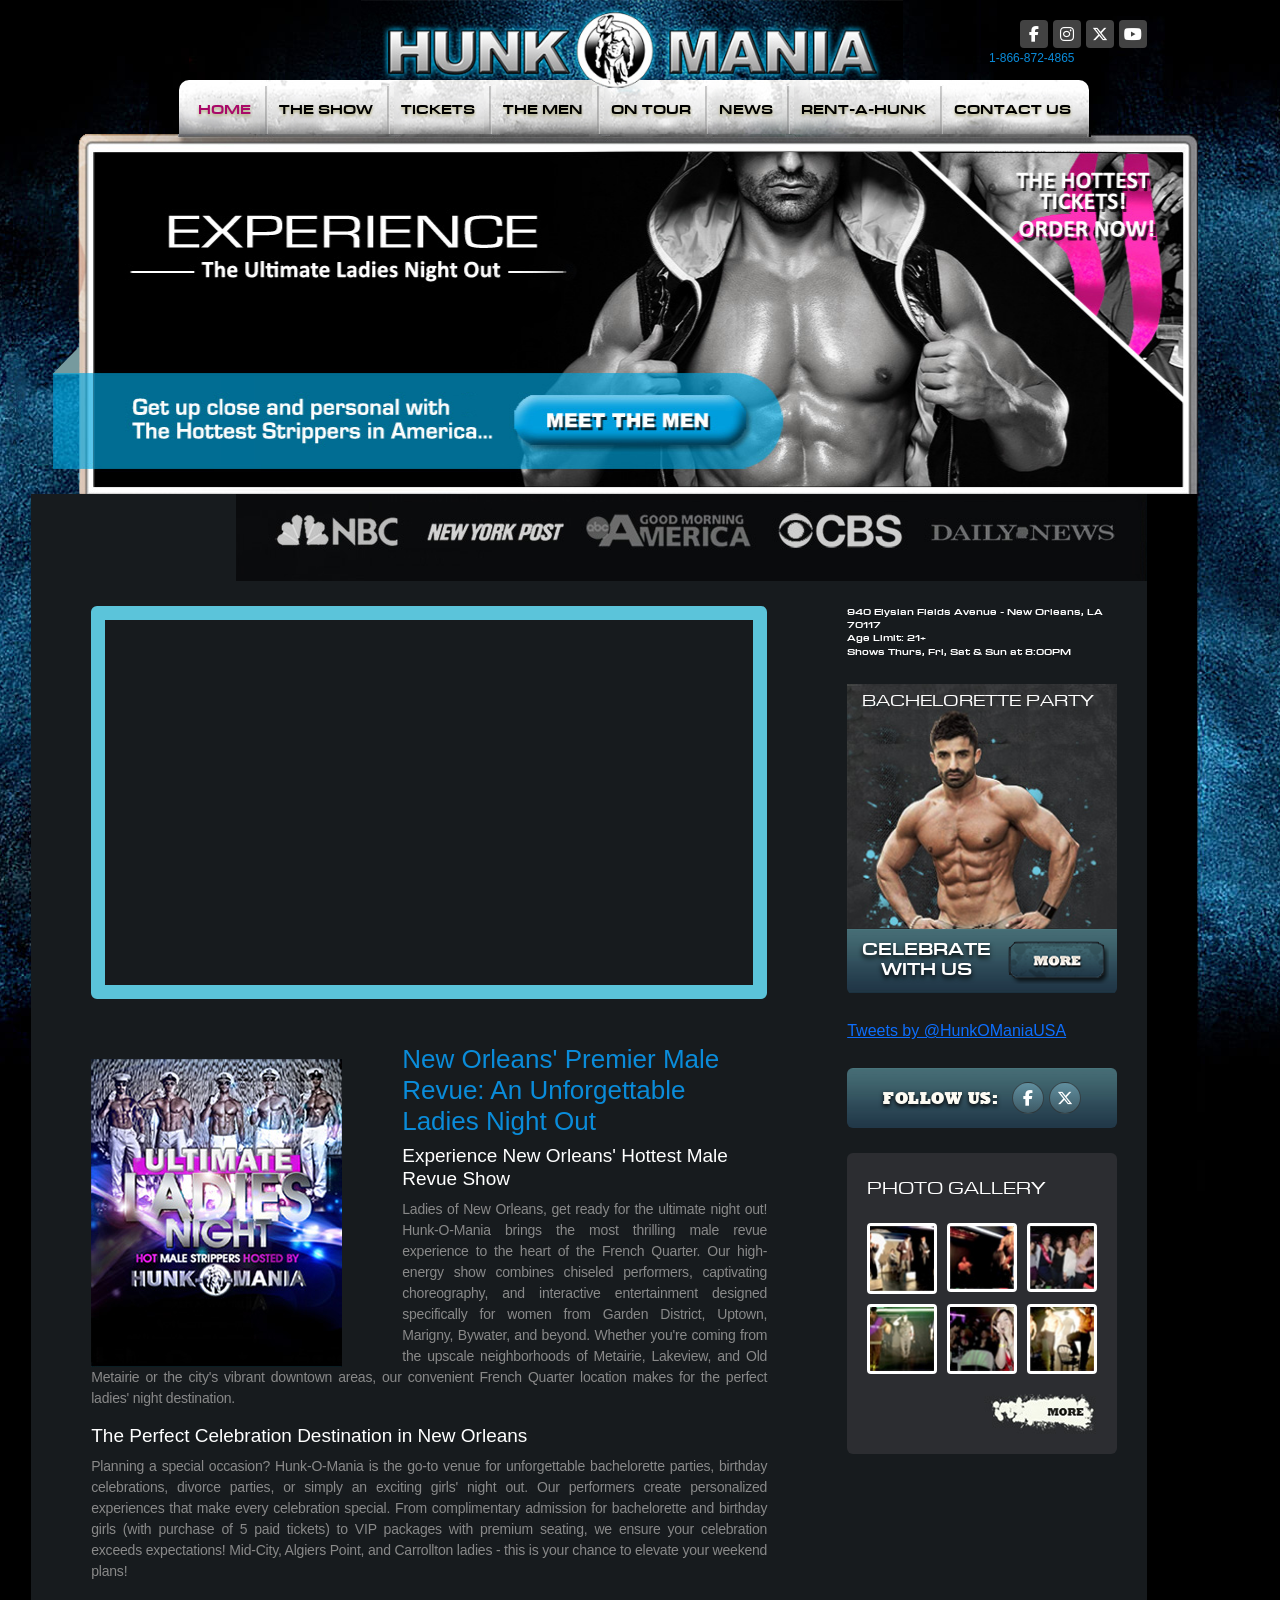
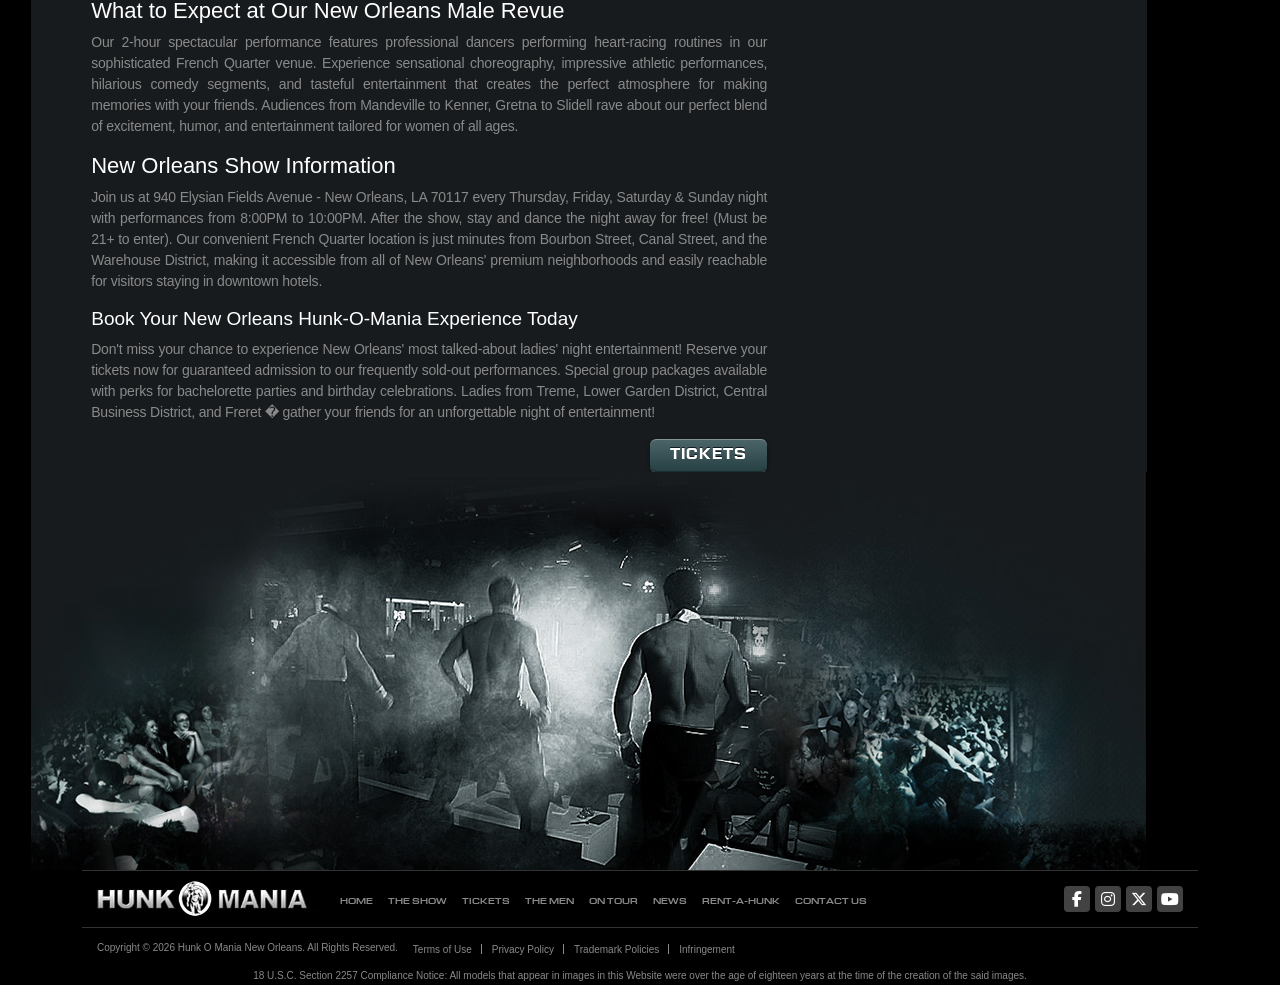
==== commit 80f9d5c4: "fix double wording in copyright notice" ====
--- a/public_html/index.html
+++ b/public_html/index.html
@@ -268,7 +268,7 @@
         </div>
         <div class="footer-bottom">
           <div class="footer-copyright">
-            <p>Copyright &copy; 2026 Hunk O Mania New Orleans New Orleans. All Rights Reserved.</p>
+            <p>Copyright &copy; 2026 Hunk O Mania New Orleans. All Rights Reserved.</p>
             <div class="footer-info">
               <ul>
                 <li><a href="https://hunk-o-mania.com/terms.html">Terms of Use</a></li>
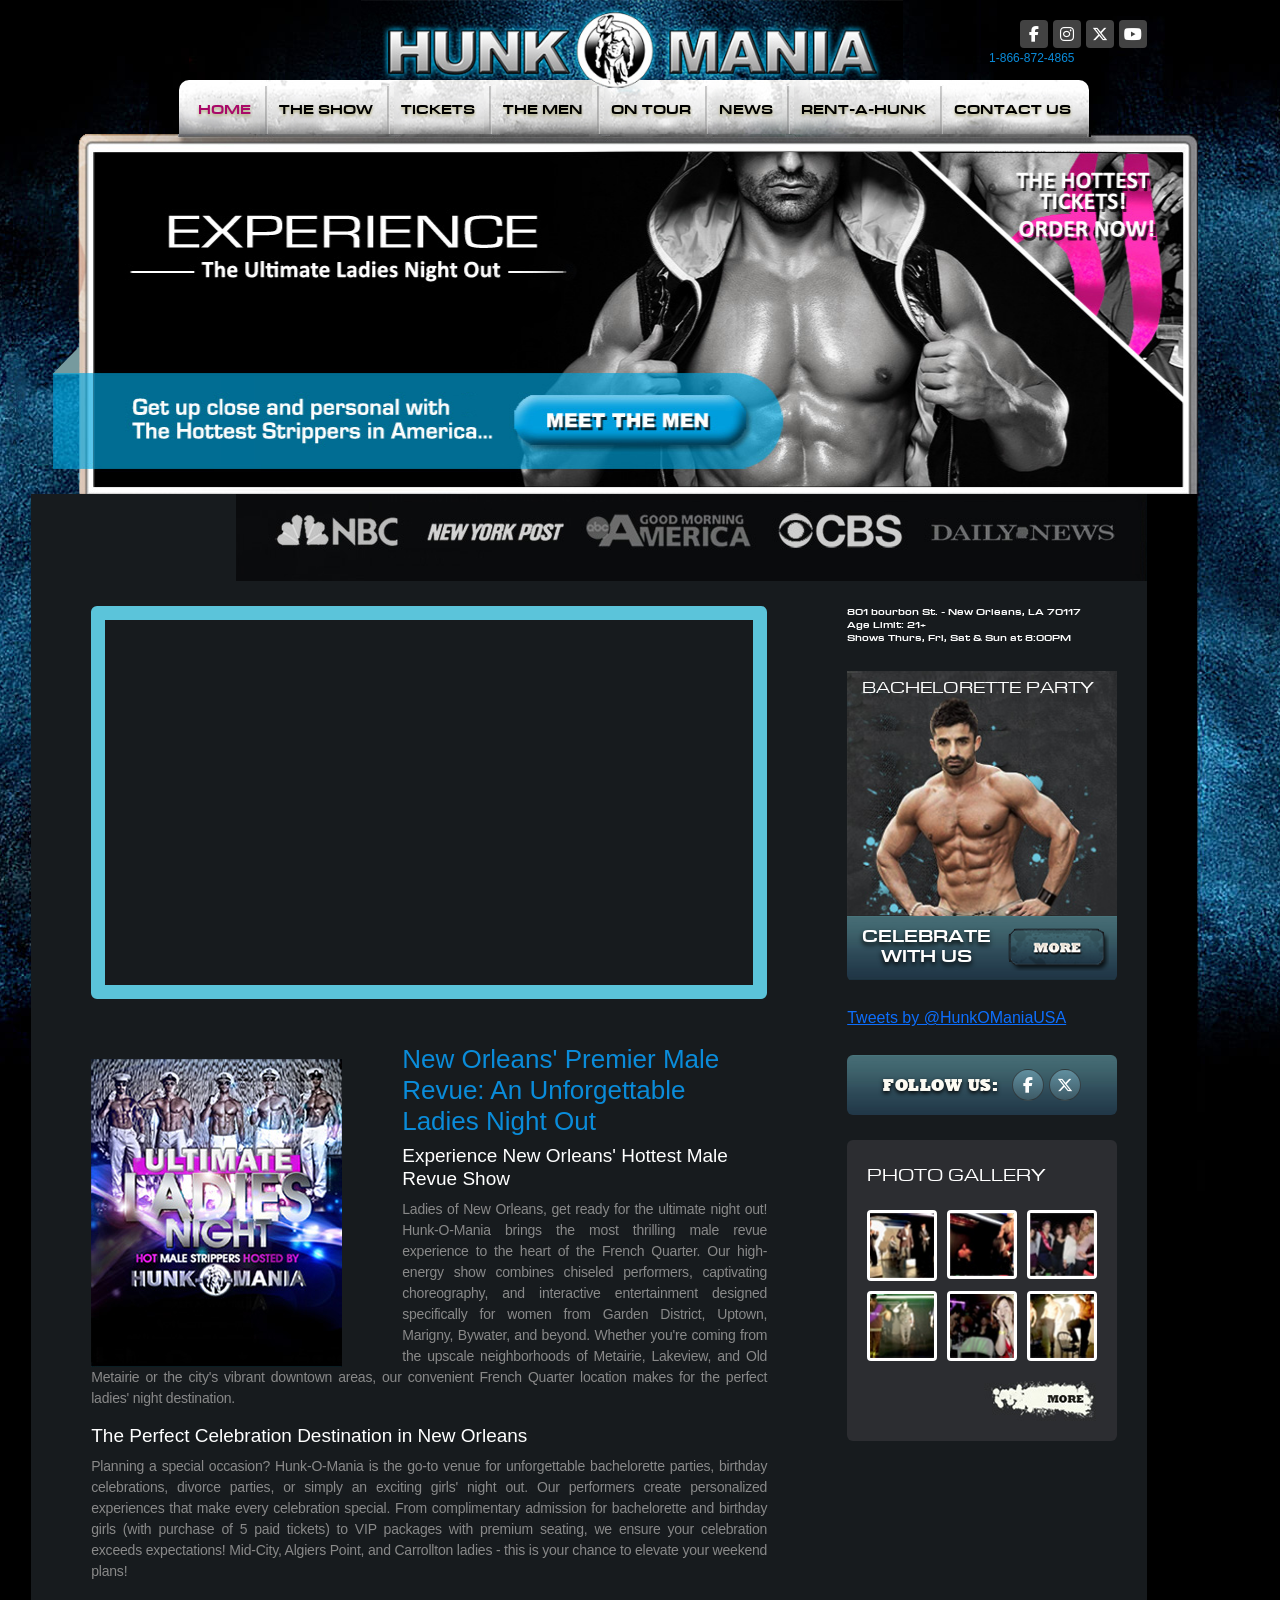
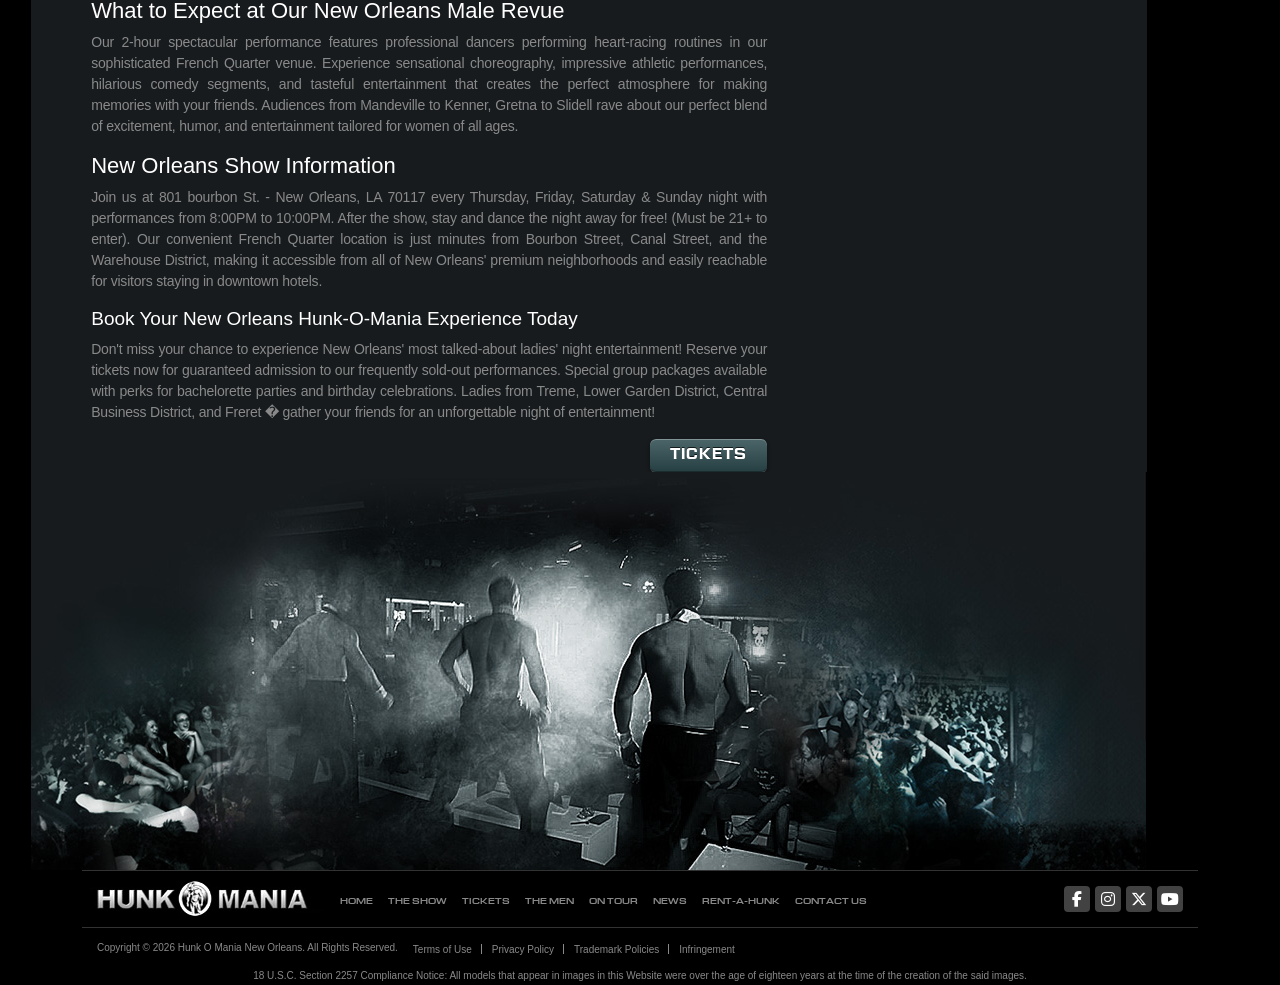
==== commit c5f08478: "Change address from 940 Elysian Fields Avenue to 801 bourbon St. in multiple files." ====
--- a/public_html/index.html
+++ b/public_html/index.html
@@ -179,7 +179,7 @@
 <h3>What to Expect at Our New Orleans Male Revue</h3>
 <p>Our 2-hour spectacular performance features professional dancers performing heart-racing routines in our sophisticated French Quarter venue. Experience sensational choreography, impressive athletic performances, hilarious comedy segments, and tasteful entertainment that creates the perfect atmosphere for making memories with your friends. Audiences from Mandeville to Kenner, Gretna to Slidell rave about our perfect blend of excitement, humor, and entertainment tailored for women of all ages.</p>
 <h3>New Orleans Show Information</h3>
-<p>Join us at 940 Elysian Fields Avenue - New Orleans, LA 70117 every Thursday, Friday, Saturday &amp; Sunday night with performances from 8:00PM to 10:00PM. After the show, stay and dance the night away for free! (Must be 21+ to enter). Our convenient French Quarter location is just minutes from Bourbon Street, Canal Street, and the Warehouse District, making it accessible from all of New Orleans' premium neighborhoods and easily reachable for visitors staying in downtown hotels.</p>
+<p>Join us at 801 bourbon St. - New Orleans, LA 70117 every Thursday, Friday, Saturday &amp; Sunday night with performances from 8:00PM to 10:00PM. After the show, stay and dance the night away for free! (Must be 21+ to enter). Our convenient French Quarter location is just minutes from Bourbon Street, Canal Street, and the Warehouse District, making it accessible from all of New Orleans' premium neighborhoods and easily reachable for visitors staying in downtown hotels.</p>
 <h2>Book Your New Orleans Hunk-O-Mania Experience Today</h2>
 <p>Don't miss your chance to experience New Orleans' most talked-about ladies' night entertainment! Reserve your tickets now for guaranteed admission to our frequently sold-out performances. Special group packages available with perks for bachelorette parties and birthday celebrations. Ladies from Treme, Lower Garden District, Central Business District, and Freret � gather your friends for an unforgettable night of entertainment!</p>
                         <div class="poster-readmore"> 
@@ -193,7 +193,7 @@
                         <div class="fare-calendar"> 
                           <script src="https://fareharbor.com/embeds/script/calendar/newageproductions-hom/items/353501/?fallback=simple&full-items=yes&flow=676271"></script> 
                         
-                        <h3>940 Elysian Fields Avenue - New Orleans, LA 70117</h3>
+                        <h3>801 bourbon St. - New Orleans, LA 70117</h3>
                         <h3><strong>Age Limit:</strong> 21+</h3>
                         <h3><strong>Shows</strong> Thurs, Fri, Sat &amp; Sun at 8:00PM</h3>
                            </div>
